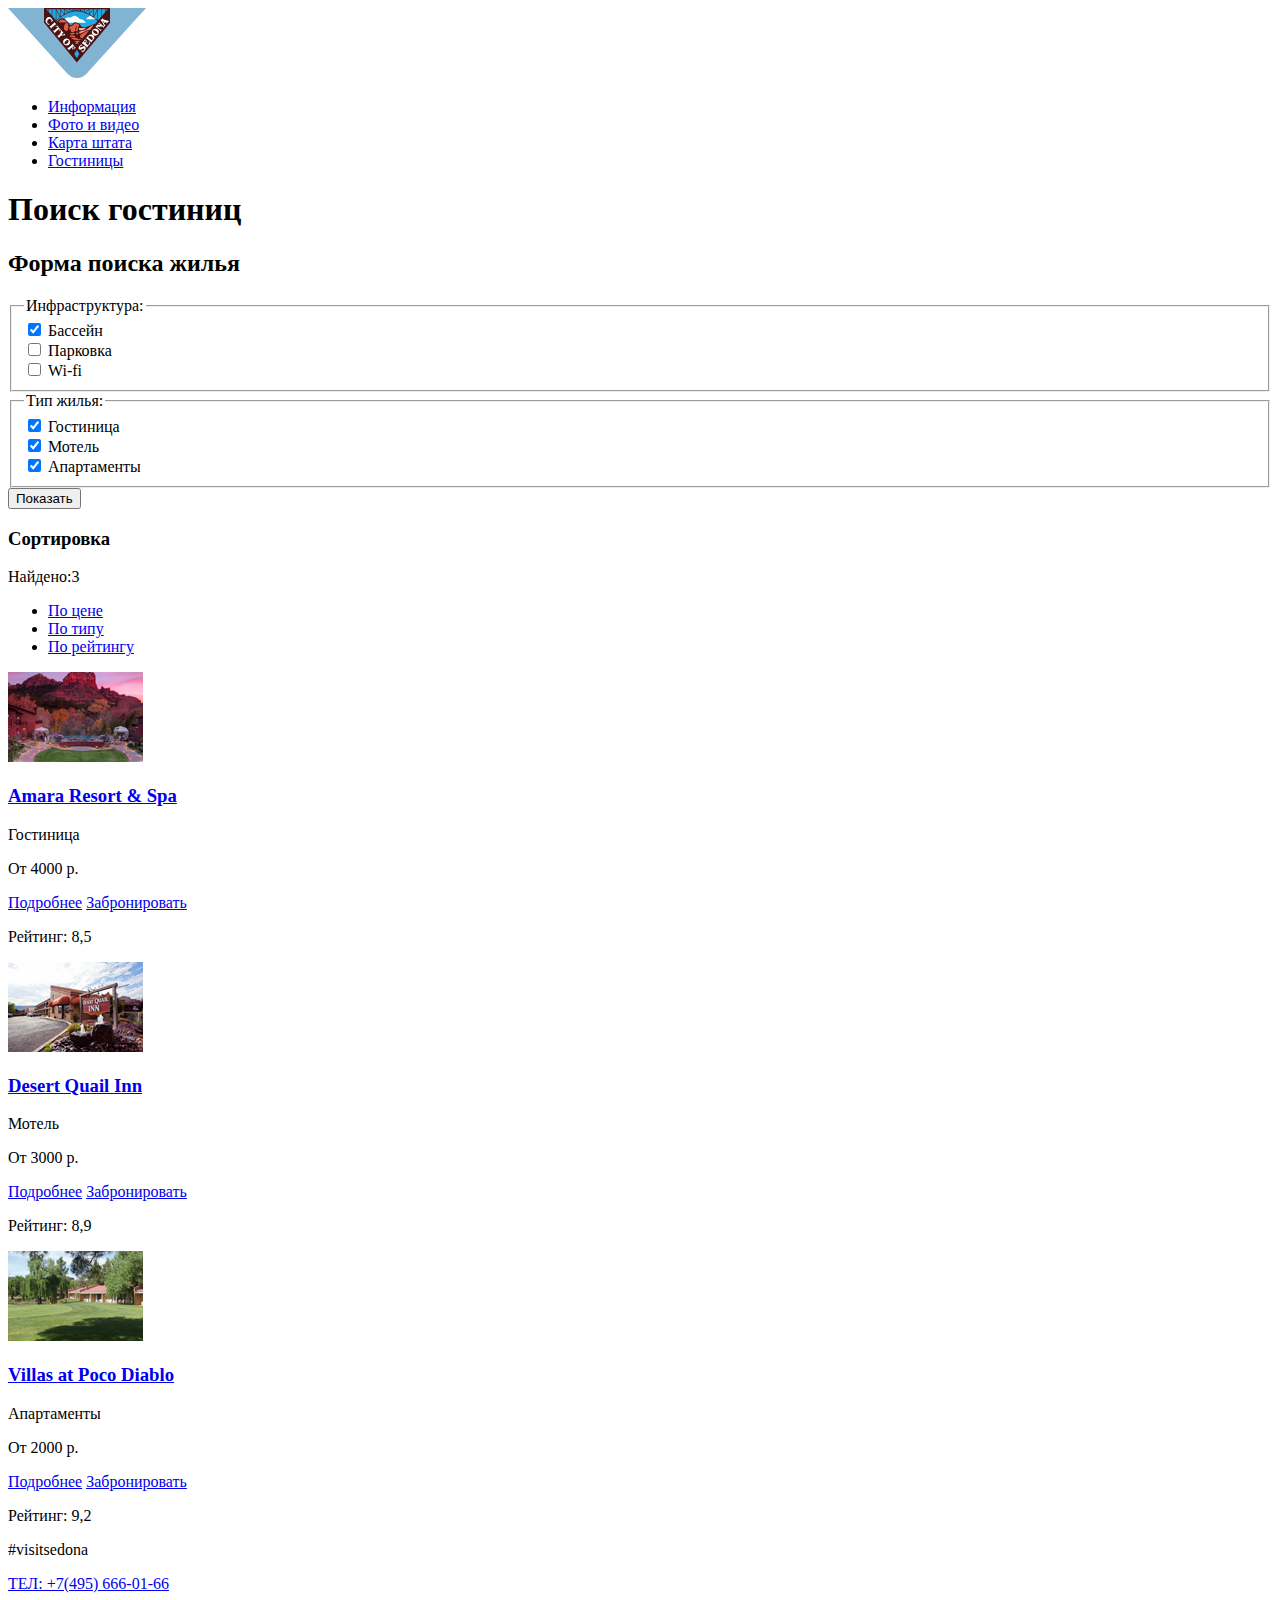
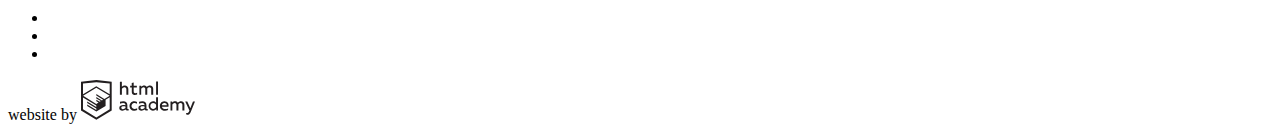
==== hotels.html @ 6e6410cf "Разметил меин" ====
<!DOCTYPE html>
<html lang="en">

<head>
	<meta charset="UTF-8">
	<meta name="viewport" content="width=device-width, initial-scale=1.0">
	<title>Гостиницы в Седоне</title>
</head>

<body>
	<header class="header">
		<a href="index.html" class="main-logo">
			<img src="img/logo_of_sedona.svg" width="138" height="70" alt="logo of sedona">
		</a>
		<nav class="nav">
			<ul class="nav_menu">
				<li class="menu_item">
					<a href="#">Информация</a>
				</li>
				<li class="menu_item">
					<a href="#">Фото и видео</a>
				</li>
				<li class="menu_item">
					<a href="#">Карта штата</a>
				</li>
				<li class="menu_item">
					<a href="hotels.html">Гостиницы</a>
				</li>
			</ul>
		</nav>
	</header>

	<main class="main_hotels">
		<section class="house_selection">
			<h1 class="visually-hidden">Поиск гостиниц</h1>
			<form class="housing_parameters" action="https://echo.htmlacademy.ru/" method="GET">
				<h2 class="visually-hidden">Форма поиска жилья</h2>
				<div class="infrastructure_selector">
					<fieldset>
						<legend>Инфраструктура:</legend>
						<label>
							<input type="checkbox" name="pool" checked>
							Бассейн
						</label><br>
						<label>
							<input type="checkbox" name="parking">
							Парковка
						</label><br>
						<label>
							<input type="checkbox" name="wi-fi">
							Wi-fi
						</label>
					</fieldset>
				</div>
				<div class="type_of_house">
					<fieldset>
						<legend>Тип жилья:</legend>
						<label>
							<input type="checkbox" name="hotel" checked>
							Гостиница
						</label><br>
						<label>
							<input type="checkbox" name="motel" checked>
							Мотель
						</label><br>
						<label>
							<input type="checkbox" name="apartments" checked>
							Апартаменты
						</label>
					</fieldset>
				</div>
				<div class="range_selector">
					<!--заглушка под рейндж-->
				</div>
				<button class="show" type="submit">
					Показать
				</button>
			</form>
		</section>
		<section class="sorting_results">
			<div class="sorting_container">
				<div class="results">
					<h3>Сортировка</h3>
					<p class="found">Найдено:3</p>
					<ul class="filters_list">
						<li class="filters_item">
							<a href="#">
								По цене
							</a>
						</li>
						<li class="filters_item">
							<a href="#">
								По типу
							</a>
						</li>
						<li class="filters_item">
							<a href="#">
								По рейтингу
							</a>
						</li>
					</ul>
				</div>
			</div>
		</section>
		<section class="amara">
			<img class="amara_preview" src="img/amara.jpg" width="135" height="90" alt="Фотография гостиницы Amara">
			<a href="#">
				<h3>Amara Resort & Spa</h3>
			</a>
			<p>Гостиница</p>
			<p>От 4000 р.</p>
			<a class="amara_details" href="#">Подробнее</a>
			<a class="amara_reservation" href="#">Забронировать</a>
			<p>Рейтинг: 8,5</p>
		</section>
		<section class="Quail_Inn">
			<img class="Quail_Inn_preview" src="img/quail_inn.jpg" width="135" height="90"
				alt="Фотография мотеля Quail Inn">
			<a href="#">
				<h3>Desert Quail Inn</h3>
			</a>
			<p>Мотель</p>
			<p>От 3000 р.</p>
			<a class="quail_inn_details" href="#">Подробнее</a>
			<a class="quail_inn_reservation" href="#">Забронировать</a>
			<p>Рейтинг: 8,9</p>
		</section>
		<section class="Villas_Diablo">
			<img class="Villas_Diablo_preview" src="img/Villas_at_Poco_Diablo.jpg" width="135" height="90"
				alt="Фотография апартаментов Villas at Poco Diablo">
			<a href="#">
				<h3>Villas at Poco Diablo</h3>
			</a>
			<p>Апартаменты</p>
			<p>От 2000 р.</p>
			<a class="villas_diablo_details" href="#">Подробнее</a>
			<a class="villas_diablo_reservation" href="#">Забронировать</a>
			<p>Рейтинг: 9,2</p>
		</section>
	</main>

	<footer class="main-footer">
		<div class="contacts">
			<p class="contacts_hashtag">#visitsedona</p>
			<a class="phone_number" href="tel:+7(495)666-01-66">ТЕЛ: +7(495) 666-01-66</a>
		</div>
		<ul class="social_list">
			<li class="social_item">
				<a href="https://twitter.com/"></a>
			</li>
			<li class="social_item">
				<a href="https://www.facebook.com/"></a>
			</li>
			<li class="social_item">
				<a href="https://www.youtube.com/"></a>
			</li>
		</ul>
		<div class="developer_contact">
			<span class="develop_by">website by</span>
			<a class="develop_logo" href="https://htmlacademy.ru/intensive/htmlcss">
				<img src="img/logo-htmlacademy.svg" width="115" height="41" alt="logo-htmlacademy">
			</a>
		</div>
	</footer>
</body>

</html>
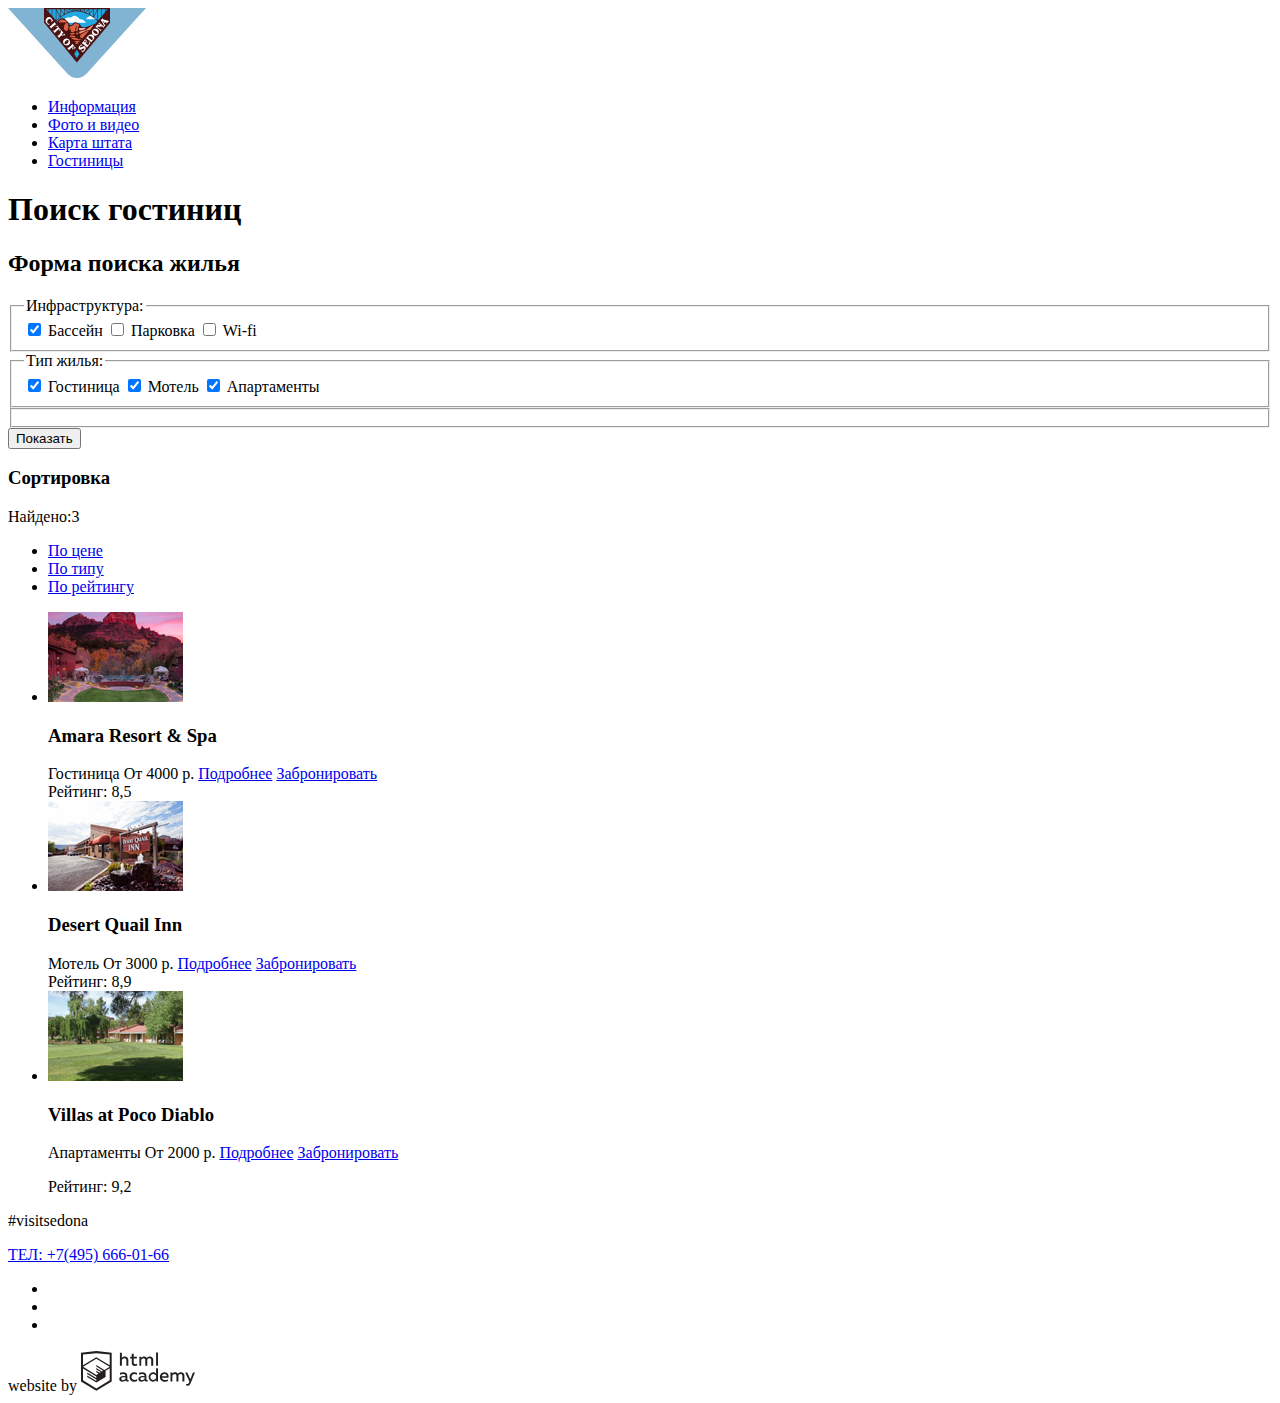
==== commit 07c3dbf7: "внес изменения в соответствии с правками, разметил форму на осовной, переделал структуру hotels" ====
--- a/hotels.html
+++ b/hotels.html
@@ -13,129 +13,141 @@
 			<img src="img/logo_of_sedona.svg" width="138" height="70" alt="logo of sedona">
 		</a>
 		<nav class="nav">
-			<ul class="nav_menu">
-				<li class="menu_item">
+			<ul class="nav-menu">
+				<li class="menu-item">
 					<a href="#">Информация</a>
 				</li>
-				<li class="menu_item">
+				<li class="menu-item">
 					<a href="#">Фото и видео</a>
 				</li>
-				<li class="menu_item">
+				<li class="menu-item">
 					<a href="#">Карта штата</a>
 				</li>
-				<li class="menu_item">
+				<li class="menu-item">
 					<a href="hotels.html">Гостиницы</a>
 				</li>
 			</ul>
 		</nav>
 	</header>
 
-	<main class="main_hotels">
-		<section class="house_selection">
+	<main class="main-hotels">
+		<section class="filters">
 			<h1 class="visually-hidden">Поиск гостиниц</h1>
-			<form class="housing_parameters" action="https://echo.htmlacademy.ru/" method="GET">
+			<form class="filters-form" action="https://echo.htmlacademy.ru/" method="GET">
 				<h2 class="visually-hidden">Форма поиска жилья</h2>
-				<div class="infrastructure_selector">
-					<fieldset>
-						<legend>Инфраструктура:</legend>
-						<label>
-							<input type="checkbox" name="pool" checked>
-							Бассейн
-						</label><br>
-						<label>
-							<input type="checkbox" name="parking">
-							Парковка
-						</label><br>
-						<label>
-							<input type="checkbox" name="wi-fi">
-							Wi-fi
-						</label>
-					</fieldset>
-				</div>
-				<div class="type_of_house">
-					<fieldset>
-						<legend>Тип жилья:</legend>
-						<label>
-							<input type="checkbox" name="hotel" checked>
-							Гостиница
-						</label><br>
-						<label>
-							<input type="checkbox" name="motel" checked>
-							Мотель
-						</label><br>
-						<label>
-							<input type="checkbox" name="apartments" checked>
-							Апартаменты
-						</label>
-					</fieldset>
-				</div>
-				<div class="range_selector">
-					<!--заглушка под рейндж-->
-				</div>
-				<button class="show" type="submit">
+				<fieldset class="filters-group">
+					<legend>Инфраструктура:</legend>
+					<label>
+						<input type="checkbox" name="pool" checked>
+						Бассейн
+					</label>
+					<label>
+						<input type="checkbox" name="parking">
+						Парковка
+					</label>
+					<label>
+						<input type="checkbox" name="wi-fi">
+						Wi-fi
+					</label>
+				</fieldset>
+				<fieldset class="filters-group">
+					<legend>Тип жилья:</legend>
+					<label>
+						<input type="checkbox" name="hotel" checked>
+						Гостиница
+					</label>
+					<label>
+						<input type="checkbox" name="motel" checked>
+						Мотель
+					</label>
+					<label>
+						<input type="checkbox" name="apartments" checked>
+						Апартаменты
+					</label>
+				</fieldset>
+				<fieldset class="filters-group">
+					<!--заглушка-->
+				</fieldset>
+				<button class="filters-button" type="submit">
 					Показать
 				</button>
 			</form>
 		</section>
-		<section class="sorting_results">
-			<div class="sorting_container">
-				<div class="results">
-					<h3>Сортировка</h3>
-					<p class="found">Найдено:3</p>
-					<ul class="filters_list">
-						<li class="filters_item">
-							<a href="#">
-								По цене
-							</a>
-						</li>
-						<li class="filters_item">
-							<a href="#">
-								По типу
-							</a>
-						</li>
-						<li class="filters_item">
-							<a href="#">
-								По рейтингу
-							</a>
-						</li>
-					</ul>
-				</div>
+		<section class="sort">
+			<div class="sort-container">
+				<h3 class="sort-title">Сортировка</h3>
+				<span class="sort-text">Найдено:3</span>
+				<ul class="sort-list">
+					<li class="sort-item">
+						<a href="#">
+							По цене
+						</a>
+					</li>
+					<li class="sort-item">
+						<a href="#">
+							По типу
+						</a>
+					</li>
+					<li class="sort-item">
+						<a href="#">
+							По рейтингу
+						</a>
+					</li>
+				</ul>
 			</div>
 		</section>
-		<section class="amara">
-			<img class="amara_preview" src="img/amara.jpg" width="135" height="90" alt="Фотография гостиницы Amara">
-			<a href="#">
-				<h3>Amara Resort & Spa</h3>
-			</a>
-			<p>Гостиница</p>
-			<p>От 4000 р.</p>
-			<a class="amara_details" href="#">Подробнее</a>
-			<a class="amara_reservation" href="#">Забронировать</a>
-			<p>Рейтинг: 8,5</p>
-		</section>
-		<section class="Quail_Inn">
-			<img class="Quail_Inn_preview" src="img/quail_inn.jpg" width="135" height="90"
-				alt="Фотография мотеля Quail Inn">
-			<a href="#">
-				<h3>Desert Quail Inn</h3>
-			</a>
-			<p>Мотель</p>
-			<p>От 3000 р.</p>
-			<a class="quail_inn_details" href="#">Подробнее</a>
-			<a class="quail_inn_reservation" href="#">Забронировать</a>
-			<p>Рейтинг: 8,9</p>
-		</section>
-		<section class="Villas_Diablo">
-			<img class="Villas_Diablo_preview" src="img/Villas_at_Poco_Diablo.jpg" width="135" height="90"
-				alt="Фотография апартаментов Villas at Poco Diablo">
-			<a href="#">
-				<h3>Villas at Poco Diablo</h3>
-			</a>
-			<p>Апартаменты</p>
-			<p>От 2000 р.</p>
-			<a class="villas_diablo_details" href="#">Подробнее</a>
-			<a class="villas_diablo_reservation" href="#">Забронировать</a>
-			<p>Рейтинг: 9,2</p>
+		<section class="results">
+			<ul class="results-list">
+				<li class="results-item">
+					<div class="item-picture">
+						<img class="amara_preview" src="img/amara.jpg" width="135" height="90"
+							alt="Фотография гостиницы Amara">
+					</div>
+					<div class="item-description">
+						<h3><a href="#"></a>Amara Resort & Spa</a></h3>
+						<span>Гостиница</span>
+						<span>От 4000 р.</span>
+						<a class="details" href="#">Подробнее</a>
+						<a class="reservation" href="#">Забронировать</a>
+					</div>
+					<div class="item-rating">
+						<span>Рейтинг: 8,5</span>
+					</div>
+				</li>
+
+				<li class="results-item">
+					<div class="item-picture">
+						<img class="Quail_Inn_preview" src="img/quail_inn.jpg" width="135" height="90"
+							alt="Фотография мотеля Quail Inn">
+					</div>
+					<div class="item-description">
+						<h3><a href="#"></a>Desert Quail Inn</a></h3>
+						<span>Мотель</span>
+						<span>От 3000 р.</span>
+						<a class="details" href="#">Подробнее</a>
+						<a class="reservation" href="#">Забронировать</a>
+					</div>
+					<div class="item-rating">
+						<span>Рейтинг: 8,9</span>
+					</div>
+				</li>
+				<li class="results-item">
+					<div class="item-picture">
+						<img class="Villas_Diablo_preview" src="img/Villas_at_Poco_Diablo.jpg" width="135" height="90"
+							alt="Фотография апартаментов Villas at Poco Diablo">
+					</div>
+					<div class="item-description">
+						<h3><a href="#"></a>Villas at Poco Diablo</a></h3>
+						<span>Апартаменты</span>
+						<span>От 2000 р.</span>
+						<a class="villas_diablo_details" href="#">Подробнее</a>
+						<a class="villas_diablo_reservation" href="#">Забронировать</a>
+					</div>
+					<div class="item-rating">
+						<p>Рейтинг: 9,2</p>
+					</div>
+				</li>
+			</ul>
 		</section>
 	</main>
 
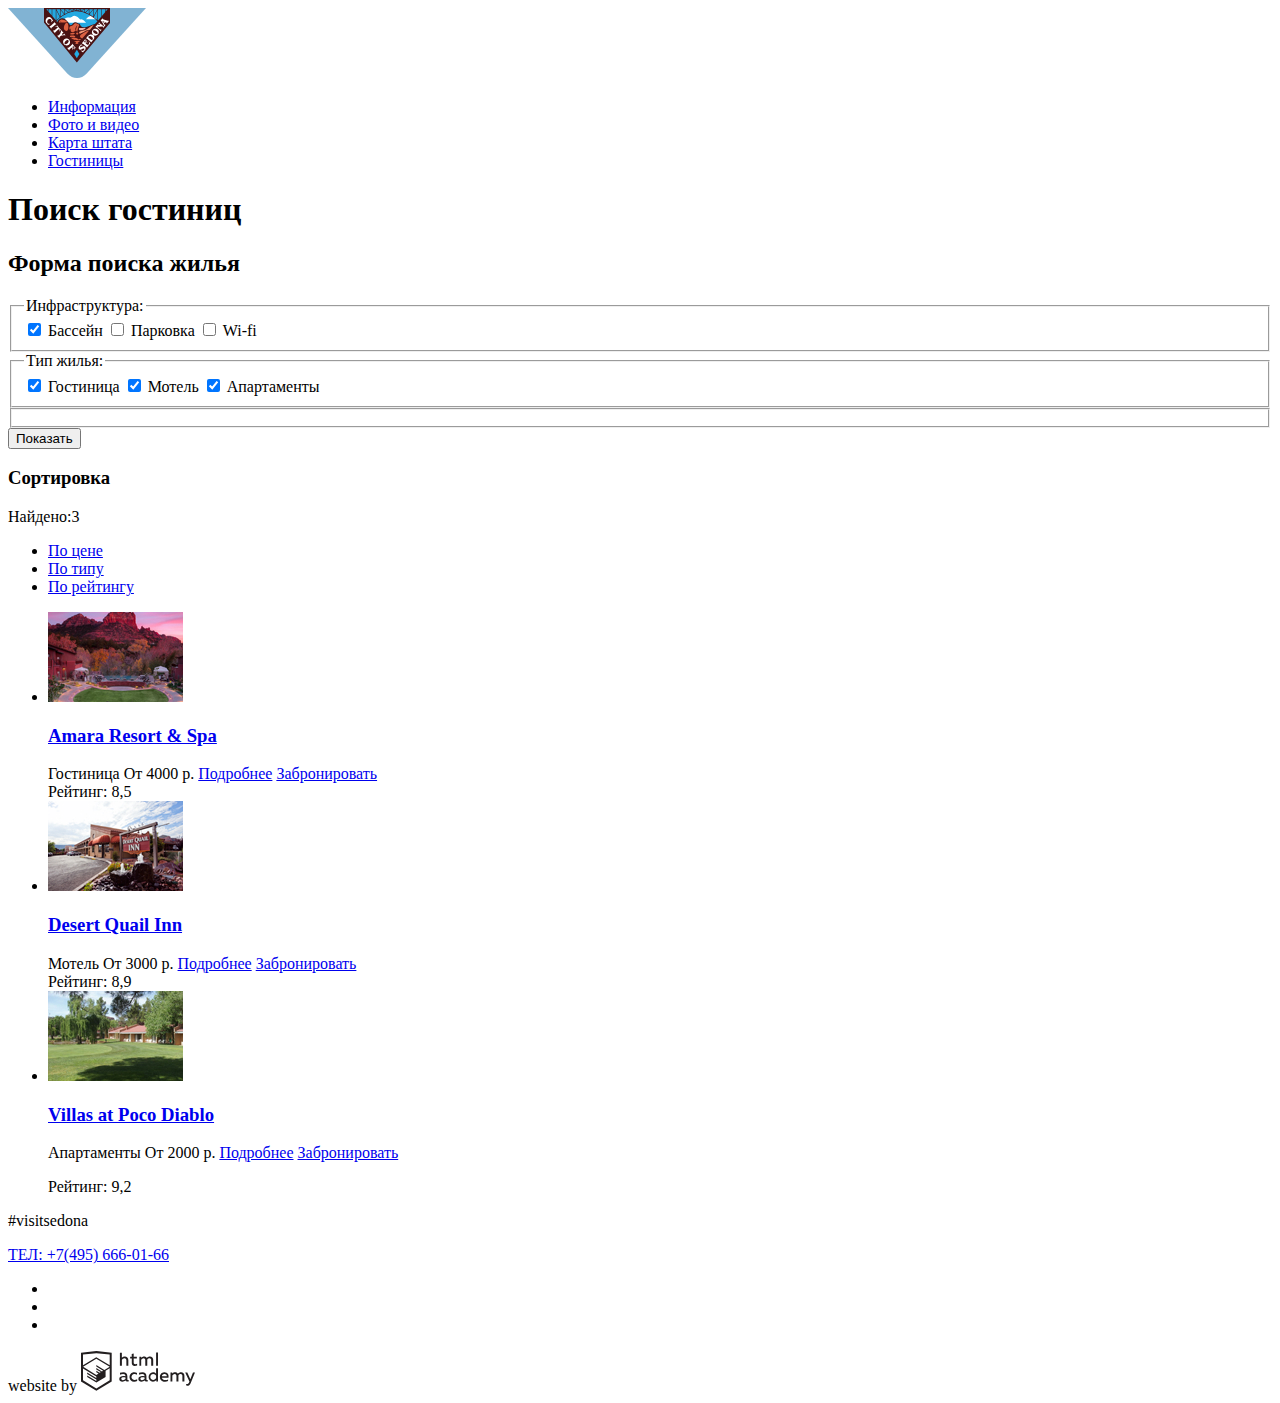
==== commit 20c8374e: "Подключил локальные шрифты, реорганизовал список переменных, поправил разметку основной страницы, ра" ====
--- a/hotels.html
+++ b/hotels.html
@@ -104,7 +104,7 @@
 							alt="Фотография гостиницы Amara">
 					</div>
 					<div class="item-description">
-						<h3><a href="#"></a>Amara Resort & Spa</a></h3>
+						<h3><a href="#">Amara Resort & Spa</a></h3>
 						<span>Гостиница</span>
 						<span>От 4000 р.</span>
 						<a class="details" href="#">Подробнее</a>
@@ -121,7 +121,7 @@
 							alt="Фотография мотеля Quail Inn">
 					</div>
 					<div class="item-description">
-						<h3><a href="#"></a>Desert Quail Inn</a></h3>
+						<h3><a href="#">Desert Quail Inn</a></h3>
 						<span>Мотель</span>
 						<span>От 3000 р.</span>
 						<a class="details" href="#">Подробнее</a>
@@ -137,7 +137,7 @@
 							alt="Фотография апартаментов Villas at Poco Diablo">
 					</div>
 					<div class="item-description">
-						<h3><a href="#"></a>Villas at Poco Diablo</a></h3>
+						<h3><a href="#">Villas at Poco Diablo</a></h3>
 						<span>Апартаменты</span>
 						<span>От 2000 р.</span>
 						<a class="villas_diablo_details" href="#">Подробнее</a>
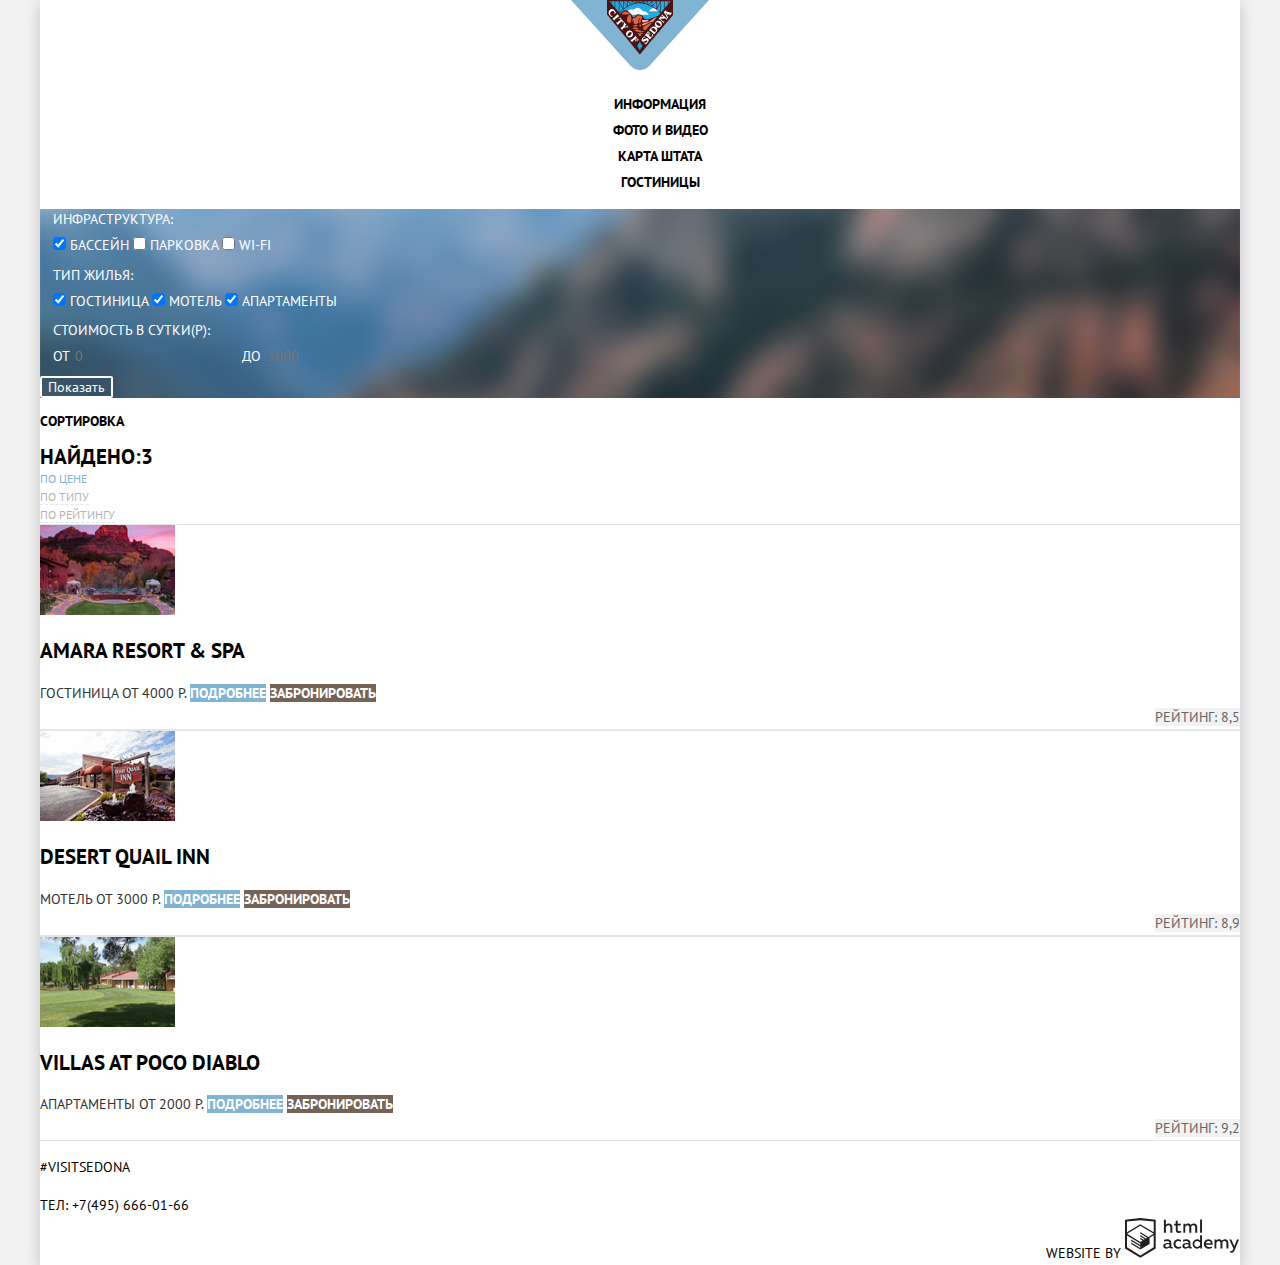
==== commit 9a7b132f: "Внес правки в соответствии с замечаниями, завершил базовую стилизацию страниц" ====
--- a/hotels.html
+++ b/hotels.html
@@ -1,179 +1,201 @@
 <!DOCTYPE html>
-<html lang="en">
+<html lang="ru">
 
 <head>
-	<meta charset="UTF-8">
-	<meta name="viewport" content="width=device-width, initial-scale=1.0">
-	<title>Гостиницы в Седоне</title>
+  <meta charset="UTF-8">
+  <meta name="viewport" content="width=device-width, initial-scale=1.0">
+  <title>Гостиницы в Седоне</title>
+  <link href="https://fonts.googleapis.com/css2?family=PT+Sans:wght@400;700&display=swap" rel="stylesheet">
+  <link href="css/normalize.css" rel="stylesheet">
+  <link href="css/style.css" rel="stylesheet">
 </head>
 
 <body>
-	<header class="header">
-		<a href="index.html" class="main-logo">
-			<img src="img/logo_of_sedona.svg" width="138" height="70" alt="logo of sedona">
-		</a>
-		<nav class="nav">
-			<ul class="nav-menu">
-				<li class="menu-item">
-					<a href="#">Информация</a>
-				</li>
-				<li class="menu-item">
-					<a href="#">Фото и видео</a>
-				</li>
-				<li class="menu-item">
-					<a href="#">Карта штата</a>
-				</li>
-				<li class="menu-item">
-					<a href="hotels.html">Гостиницы</a>
-				</li>
-			</ul>
-		</nav>
-	</header>
-
-	<main class="main-hotels">
-		<section class="filters">
-			<h1 class="visually-hidden">Поиск гостиниц</h1>
-			<form class="filters-form" action="https://echo.htmlacademy.ru/" method="GET">
-				<h2 class="visually-hidden">Форма поиска жилья</h2>
-				<fieldset class="filters-group">
-					<legend>Инфраструктура:</legend>
-					<label>
-						<input type="checkbox" name="pool" checked>
-						Бассейн
-					</label>
-					<label>
-						<input type="checkbox" name="parking">
-						Парковка
-					</label>
-					<label>
-						<input type="checkbox" name="wi-fi">
-						Wi-fi
-					</label>
-				</fieldset>
-				<fieldset class="filters-group">
-					<legend>Тип жилья:</legend>
-					<label>
-						<input type="checkbox" name="hotel" checked>
-						Гостиница
-					</label>
-					<label>
-						<input type="checkbox" name="motel" checked>
-						Мотель
-					</label>
-					<label>
-						<input type="checkbox" name="apartments" checked>
-						Апартаменты
-					</label>
-				</fieldset>
-				<fieldset class="filters-group">
-					<!--заглушка-->
-				</fieldset>
-				<button class="filters-button" type="submit">
-					Показать
-				</button>
-			</form>
-		</section>
-		<section class="sort">
-			<div class="sort-container">
-				<h3 class="sort-title">Сортировка</h3>
-				<span class="sort-text">Найдено:3</span>
-				<ul class="sort-list">
-					<li class="sort-item">
-						<a href="#">
-							По цене
-						</a>
-					</li>
-					<li class="sort-item">
-						<a href="#">
-							По типу
-						</a>
-					</li>
-					<li class="sort-item">
-						<a href="#">
-							По рейтингу
-						</a>
-					</li>
-				</ul>
-			</div>
-		</section>
-		<section class="results">
-			<ul class="results-list">
-				<li class="results-item">
-					<div class="item-picture">
-						<img class="amara_preview" src="img/amara.jpg" width="135" height="90"
-							alt="Фотография гостиницы Amara">
-					</div>
-					<div class="item-description">
-						<h3><a href="#">Amara Resort & Spa</a></h3>
-						<span>Гостиница</span>
-						<span>От 4000 р.</span>
-						<a class="details" href="#">Подробнее</a>
-						<a class="reservation" href="#">Забронировать</a>
-					</div>
-					<div class="item-rating">
-						<span>Рейтинг: 8,5</span>
-					</div>
-				</li>
-
-				<li class="results-item">
-					<div class="item-picture">
-						<img class="Quail_Inn_preview" src="img/quail_inn.jpg" width="135" height="90"
-							alt="Фотография мотеля Quail Inn">
-					</div>
-					<div class="item-description">
-						<h3><a href="#">Desert Quail Inn</a></h3>
-						<span>Мотель</span>
-						<span>От 3000 р.</span>
-						<a class="details" href="#">Подробнее</a>
-						<a class="reservation" href="#">Забронировать</a>
-					</div>
-					<div class="item-rating">
-						<span>Рейтинг: 8,9</span>
-					</div>
-				</li>
-				<li class="results-item">
-					<div class="item-picture">
-						<img class="Villas_Diablo_preview" src="img/Villas_at_Poco_Diablo.jpg" width="135" height="90"
-							alt="Фотография апартаментов Villas at Poco Diablo">
-					</div>
-					<div class="item-description">
-						<h3><a href="#">Villas at Poco Diablo</a></h3>
-						<span>Апартаменты</span>
-						<span>От 2000 р.</span>
-						<a class="villas_diablo_details" href="#">Подробнее</a>
-						<a class="villas_diablo_reservation" href="#">Забронировать</a>
-					</div>
-					<div class="item-rating">
-						<p>Рейтинг: 9,2</p>
-					</div>
-				</li>
-			</ul>
-		</section>
-	</main>
-
-	<footer class="main-footer">
-		<div class="contacts">
-			<p class="contacts_hashtag">#visitsedona</p>
-			<a class="phone_number" href="tel:+7(495)666-01-66">ТЕЛ: +7(495) 666-01-66</a>
-		</div>
-		<ul class="social_list">
-			<li class="social_item">
-				<a href="https://twitter.com/"></a>
-			</li>
-			<li class="social_item">
-				<a href="https://www.facebook.com/"></a>
-			</li>
-			<li class="social_item">
-				<a href="https://www.youtube.com/"></a>
-			</li>
-		</ul>
-		<div class="developer_contact">
-			<span class="develop_by">website by</span>
-			<a class="develop_logo" href="https://htmlacademy.ru/intensive/htmlcss">
-				<img src="img/logo-htmlacademy.svg" width="115" height="41" alt="logo-htmlacademy">
-			</a>
-		</div>
-	</footer>
+  <header class="header">
+    <div class="header-inner">
+      <a href="index.html" class="main-logo">
+        <img src="img/logo_of_sedona.svg" width="138" height="70" alt="Логотип города Седона">
+      </a>
+    </div>
+    <nav class="nav">
+      <ul class="nav-menu">
+        <li class="menu-item">
+          <a href="index.html #information">Информация</a>
+        </li>
+        <li class="menu-item">
+          <a href="#">Фото и видео</a>
+        </li>
+        <li class="menu-item">
+          <a href="index.html #local-map">Карта штата</a>
+        </li>
+        <li class="menu-item">
+          <a href="hotels.html">Гостиницы</a>
+        </li>
+      </ul>
+    </nav>
+  </header>
+
+  <main class="main-hotels">
+    <section class="filter">
+      <h1 class="visually-hidden">Поиск гостиниц</h1>
+      <form class="filter-form" action="https://echo.htmlacademy.ru/" method="GET">
+        <h2 class="visually-hidden">Форма поиска жилья</h2>
+        <fieldset class="filter-group">
+          <legend class="filter-heading">Инфраструктура:</legend>
+          <label>
+            <input class="filter-input" type="checkbox" name="pool" checked>
+            Бассейн
+          </label>
+          <label>
+            <input class="filter-input" type="checkbox" name="parking">
+            Парковка
+          </label>
+          <label>
+            <input class="filter-input" type="checkbox" name="wi-fi">
+            Wi-fi
+          </label>
+        </fieldset>
+        <fieldset class="filter-group">
+          <legend cass="filter-heading">Тип жилья:</legend>
+          <label>
+            <input class="filter-input" type="checkbox" name="hotel" checked>
+            Гостиница
+          </label>
+          <label>
+            <input class="filter-input" type="checkbox" name="motel" checked>
+            Мотель
+          </label>
+          <label>
+            <input class="filter-input" type="checkbox" name="apartments" checked>
+            Апартаменты
+          </label>
+        </fieldset>
+        <fieldset class="filter-group">
+          <legend class="filter-heading">Стоимость в сутки(р):</legend>
+          <label>От
+            <input class="filter-input" type="text" name="min-price" placeholder="0">
+          </label>
+          <label>До
+            <input class="filter-input" type="text" name="max-price" placeholder="3000">
+          </label>
+          <div class="range-selector">
+            <!--Заглушка под рейндж-->
+          </div>
+        </fieldset>
+        <button class="filter-button" type="submit">
+          Показать
+        </button>
+      </form>
+    </section>
+    <section class="sort">
+      <div class="sort-container">
+        <h3 class="sort-title">Сортировка</h3>
+        <span class="sort-text">Найдено:3</span>
+        <ul class="sort-list">
+          <li class="sort-item-active">
+            <a href="#">
+              По цене
+            </a>
+          </li>
+          <li class="sort-item">
+            <a href="#">
+              По типу
+            </a>
+          </li>
+          <li class="sort-item">
+            <a href="#">
+              По рейтингу
+            </a>
+          </li>
+        </ul>
+      </div>
+      <ul class="sort-link">
+        <li class="sort-pointer">
+          <a href="#"></a>
+        </li>
+        <li class="sort-pointer">
+          <a href="#"></a>
+        </li>
+      </ul>
+      </ul>
+    </section>
+    <section class="results">
+      <ul class="results-list">
+        <li class="results-item">
+          <div class="item-picture">
+            <img class="amara_preview" src="img/amara.jpg" width="135" height="90" alt="Фотография гостиницы Amara">
+          </div>
+          <div class="item-description">
+            <h3 class="item-title"><a href="#">Amara Resort & Spa</a></h3>
+            <span class="item-type">Гостиница</span>
+            <span class="item-price">От 4000 р.</span>
+            <a class="details" href="#">Подробнее</a>
+            <a class="reservation" href="#">Забронировать</a>
+          </div>
+          <div class="item-rating">
+            <span class="subitem-rating">Рейтинг: 8,5</span>
+          </div>
+        </li>
+
+        <li class="results-item">
+          <div class="item-picture">
+            <img class="Quail_Inn_preview" src="img/quail_inn.jpg" width="135" height="90"
+              alt="Фотография мотеля Quail Inn">
+          </div>
+          <div class="item-description">
+            <h3 class="item-title"><a href="#">Desert Quail Inn</a></h3>
+            <span class="item-type">Мотель</span>
+            <span class="item-price">От 3000 р.</span>
+            <a class="details" href="#">Подробнее</a>
+            <a class="reservation" href="#">Забронировать</a>
+          </div>
+          <div class="item-rating">
+            <span class="subitem-rating">Рейтинг: 8,9</span>
+          </div>
+        </li>
+        <li class="results-item">
+          <div class="item-picture">
+            <img class="Villas_Diablo_preview" src="img/Villas_at_Poco_Diablo.jpg" width="135" height="90"
+              alt="Фотография апартаментов Villas at Poco Diablo">
+          </div>
+          <div class="item-description">
+            <h3 class="item-title"><a href="#">Villas at Poco Diablo</a></h3>
+            <span class="item-type">Апартаменты</span>
+            <span class="item-price">От 2000 р.</span>
+            <a class="details" href="#">Подробнее</a>
+            <a class="reservation" href="#">Забронировать</a>
+          </div>
+          <div class="item-rating">
+            <span class="subitem-rating">Рейтинг: 9,2</span>
+          </div>
+        </li>
+      </ul>
+    </section>
+  </main>
+
+  <footer class="main-footer">
+    <div class="contacts">
+      <p class="contacts_hashtag">#visitsedona</p>
+      <a class="phone-number" href="tel:+7(495)666-01-66">ТЕЛ: +7(495) 666-01-66</a>
+    </div>
+    <ul class="social-list">
+      <li class="social-item">
+        <a href="https://twitter.com/"></a>
+      </li>
+      <li class="social-item">
+        <a href="https://www.facebook.com/"></a>
+      </li>
+      <li class="social-item">
+        <a href="https://www.youtube.com/"></a>
+      </li>
+    </ul>
+    <div class="developer-contact">
+      <span class="develop-by">website by</span>
+      <a class="develop-logo" href="https://htmlacademy.ru/intensive/htmlcss">
+        <img src="img/logo-htmlacademy.svg" width="115" height="41" alt="logo-htmlacademy">
+      </a>
+    </div>
+  </footer>
 </body>
 
-</html>+</html>
--- a/css/style.css
+++ b/css/style.css
@@ -0,0 +1,511 @@
+/* Variables */
+
+:root {
+  /* Basic colors */
+
+  --basic-white-100: #FFFFFF;
+  --basic-white-150: #F2F2F2;
+
+  --basic-black-100: #000000;
+  --basic-black-200: #333333;
+
+  --basic-blue-100: #81B3D2;
+  --basic-blue-150: #669EC0;
+  --basic-blue-200: #5496BD;
+
+  --basic-brown-100: #766357;
+  --basic-brown-150: #604E43;
+  --basic-brown-200: #503E33;
+
+  --basic-grey-100: #EEEEEE;
+  --basic-grey-125: #E5E5E5;
+  --basic-grey-150: #EBEBEB;
+  --basic-grey-200: #A9A9A9;
+  --basic-grey-250: #CACACA;
+  --basic-grey-300: #BDBBBC;
+  --basic-grey-400: #6A6A6A;
+  --basic-grey-500: #666666;
+
+  /* Translucent colors */
+
+  --basic-black-02: rgba(0, 1, 1, 0.2);
+  --basic-black-015: rgba(0, 1, 1, 0.15);
+  --basic-white-03: rgba(255, 255, 255, 0.3);
+  --basic-white-09: rgba(255, 255, 255, 0.9);
+
+}
+
+/* Global */
+
+html {
+  background-color: var(--basic-white-150);
+  margin: 0;
+  padding: 0;
+}
+
+body {
+  font-family: "PT Sans", "Arial", sans-serif;
+  font-size: 14px;
+  line-height: 24px;
+  font-weight: 400;
+  text-transform: uppercase;
+  background-color: var(--basic-white-100);
+  max-width: 1200px;
+  margin: auto;
+  padding: 0;
+  box-shadow: 0px 5px 15px 0px var(--basic-black-02);
+}
+
+a {
+  text-decoration: none;
+}
+
+.visually-hidden {
+  position: absolute;
+
+  width: 1px;
+  height: 1px;
+  margin: -1px;
+  border: 0;
+  padding: 0;
+
+  white-space: nowrap;
+
+  clip-path: inset(100%);
+  clip: rect(0 0 0 0);
+  overflow: hidden;
+}
+
+/* ====Header==== */
+
+/*Main navigation*/
+
+
+.header-inner {
+  text-align: center;
+}
+
+.main-nav {
+  line-height: 26px;
+  font-weight: bold;
+}
+
+.main-nav-menu,
+.main-nav-menu a {
+  list-style: none;
+  color: var(--basic-black-100);
+}
+
+.main-menu-item {
+  text-align: center;
+}
+
+.main-menu-item a:hover {
+  color: var(--basic-blue-100);
+}
+
+.main-menu-item a:active {
+  color: var(--basic-black-100);
+  opacity: 0.3;
+}
+
+/*???
+.main-menu-item a:not(href) {
+  color: var(--basic-brown-100);
+}
+*/
+
+/* ====Main==== */
+
+
+.intro {
+  background-image: url("../img/main_background.jpg");
+  background-repeat: no-repeat;
+  background-position: center;
+  background-color: var(--basic-black-100);
+  text-align: center;
+}
+
+
+.intro-description {
+  font-size: 21px;
+  line-height: 26px;
+  font-weight: bold;
+  white-space: pre-wrap;
+}
+
+
+.features-list {
+  background-color: var(--basic-grey-100);
+  line-height: 21px;
+  list-style: none;
+  padding: 0;
+  margin: 0;
+}
+
+.features-title {
+  padding: 0;
+  margin: 0;
+}
+
+.features-item-special,
+.features-special-item {
+  color: var(--basic-white-100);
+  background-color: var(--basic-blue-100);
+}
+
+.features-item {
+  text-align: center;
+}
+
+.facts {
+  background-color: var(--basic-white-100);
+  line-height: 21px;
+  list-style: none;
+  padding: 0;
+  margin: 0;
+}
+
+.facts-title {
+  color: var(--basic-black-100);
+  text-align: center;
+}
+
+.facts-description {
+  color: var(--basic-black-200);
+  text-align: center;
+  margin: 0;
+}
+
+/* ====Map section==== */
+
+.search-hotels {
+  text-align: center;
+}
+
+.search-invitation {
+  font-size: 30px;
+  line-height: 24px;
+  font-weight: bold;
+  text-align: center;
+}
+
+.search-offer {
+  text-align: center;
+}
+
+.search-link {
+  text-decoration: none;
+  color: var(--basic-white-100);
+  background-color: var(--basic-brown-100);
+  font-size: 21px;
+  line-height: 26px;
+  font-weight: 700;
+
+}
+
+.search-link:hover {
+  background-color: var(--basic-brown-150);
+}
+
+.search-link:active {
+  background-color: var(--basic-brown-200);
+  color: var(--basic-white-03);
+}
+
+.form {
+  font-weight: 700;
+  line-height: 26px;
+  /*
+  box-shadow: 0px 7px 15px var(--basic-black-015);
+  */
+}
+
+.form-input {
+  background-color: var(--basic-white-150);
+  border-style: none;
+}
+
+.form-input:hover {
+  background-color: var(--basic-grey-150);
+}
+
+.form-input:focus {
+  background-color: var(--basic-white-100);
+  border: 2px solid var(--basic-grey-125);
+}
+
+.form-button {
+  background-color: var(--basic-grey-200);
+  border-style: none;
+}
+
+.form-button:hover {
+  background-color: var(--basic-black-100);
+}
+
+.form-button:active {
+  background-color: var(--basic-blue-100);
+}
+
+.search-button {
+  border-style: none;
+  background-color: var(--basic-blue-100);
+  color: var(--basic-white-100);
+}
+
+.search-button:hover {
+  background-color: var(--basic-blue-150);
+}
+
+.search-button:active {
+  background-color: var(--basic-blue-200);
+  color: var(--basic-white-03);
+}
+
+.develop-logo:hover {
+  color: var(--basic-blue-100);
+}
+
+.interactive-map {
+  border-style: none;
+}
+
+
+/* ====Footer==== */
+
+.page-footer {
+  background-color: var(--basic-white-09);
+  font-weight: 700;
+  font-size: 21px;
+  line-height: 26px;
+}
+
+.phone-number {
+  color: var(--basic-black-100);
+}
+
+.social-list {
+  list-style: none;
+  margin: 0;
+  padding: 0;
+}
+
+.social-item {
+  background-color: var(--basic-blue-100);
+}
+
+.social-item:hover {
+  background-color: var(--basic-blue-150);
+}
+
+.social-item:active {
+  background-color: var(--basic-blue-200);
+  color: var(--basic-white-03);
+}
+
+.developer-contact {
+  text-align: right;
+}
+
+.develop-by {
+  font-weight: 400;
+  font-size: 14px;
+}
+
+
+/* =======Hotels page======= */
+
+/* ====Header-hotels==== */
+
+.header-inner {
+  text-align: center;
+}
+
+.nav {
+  line-height: 26px;
+  font-weight: bold;
+}
+
+.nav-menu,
+.nav-menu a {
+  list-style: none;
+  color: var(--basic-black-100);
+}
+
+.menu-item {
+  text-align: center;
+}
+
+.nav-menu a:hover {
+  color: var(--basic-blue-100);
+}
+
+.menu-item a:active {
+  color: var(--basic-black-100);
+  opacity: 0.3;
+}
+
+
+/* ====Main-hotels==== */
+
+/* ====Filter-section==== */
+
+.filter-form {
+  background-image: url('../img/main_backgrounds_hotels.jpg');
+  background-repeat: no-repeat;
+  background-position: center;
+  background-color: var(--basic-blue-100);
+  color: var(--basic-white-100);
+  margin: 0;
+  font-size: 14px;
+  line-height: 21px;
+}
+
+.filter-group {
+  border-style: none;
+}
+
+.filter-input {
+  background-color: transparent;
+  border-style: none;
+  color: var(--basic-white-100);
+}
+
+.filter-button {
+  background-color: transparent;
+  border: 2px solid var(--basic-white-100);
+  border-radius: 2px;
+  color: var(--basic-white-100);
+}
+
+.filter-button:hover {
+  background-color: var(--basic-white-100);
+  color: var(--basic-black-100);
+}
+
+/* ====Sort-section==== */
+
+.sort-container {
+  font-size: 12px;
+  line-height: 18px;
+}
+
+.sort-text {
+  font-weight: 700;
+  font-size: 21px;
+  line-height: 26px;
+}
+
+.sort-list {
+  list-style: none;
+  margin: 0;
+  padding: 0;
+}
+
+.sort-item-active a {
+  color: var(--basic-blue-100);
+}
+
+.sort-item a {
+  color: var(--basic-black-100);
+  opacity: 0.3;
+  border-bottom: 1px dashed var(--basic-blue-100);
+}
+
+.sort-item-active a:hover,
+.sort-item a:hover {
+  color: var(--basic-blue-100);
+  opacity: 1;
+}
+
+.sort-item-active a:active,
+.sort-item a:active {
+  color: var(--basic-black-100);
+  border-style: none;
+  opacity: 1;
+}
+
+.sort-link {
+  list-style: none;
+  margin: 0;
+  padding: 0;
+}
+
+
+
+/* ====Results-section==== */
+
+.results-list {
+  list-style: none;
+  margin: 0;
+  padding: 0;
+}
+
+.results-item {
+  border-top: 1px solid var(--basic-grey-125);
+  border-bottom: 1px solid var(--basic-grey-125);
+}
+
+.item-title a {
+  font-size: 21px;
+  line-height: 26px;
+  color: var(--basic-black-100);
+}
+
+.item-title a:hover {
+  color: var(--basic-blue-100);
+}
+
+.item-title a:active {
+  color: var(--basic-black-100);
+  opacity: 0.3;
+}
+
+.details {
+  background-color: var(--basic-blue-100);
+  color: var(--basic-white-100);
+  font-weight: 700;
+  line-height: 24px;
+}
+
+.details:hover {
+  background-color: var(--basic-blue-150);
+}
+
+.details:active {
+  background-color: var(--basic-blue-200);
+  color: var(--basic-white-03);
+}
+
+.reservation {
+  background-color: var(--basic-brown-100);
+  color: var(--basic-white-100);
+  font-weight: 700;
+  line-height: 24px;
+}
+
+.reservation:hover {
+  background-color: var(--basic-brown-150);
+}
+
+.reservation:active {
+  background-color: var(--basic-brown-200);
+  color: var(--basic-white-03);
+}
+
+.item-type,
+.item-price {
+  line-height: 21px;
+  color: var(--basic-black-200);
+}
+
+.item-rating {
+  text-align: right;
+}
+
+.subitem-rating {
+  background-color: var(--basic-white-150);
+  color: var(--basic-grey-500);
+  line-height: 21px;
+}
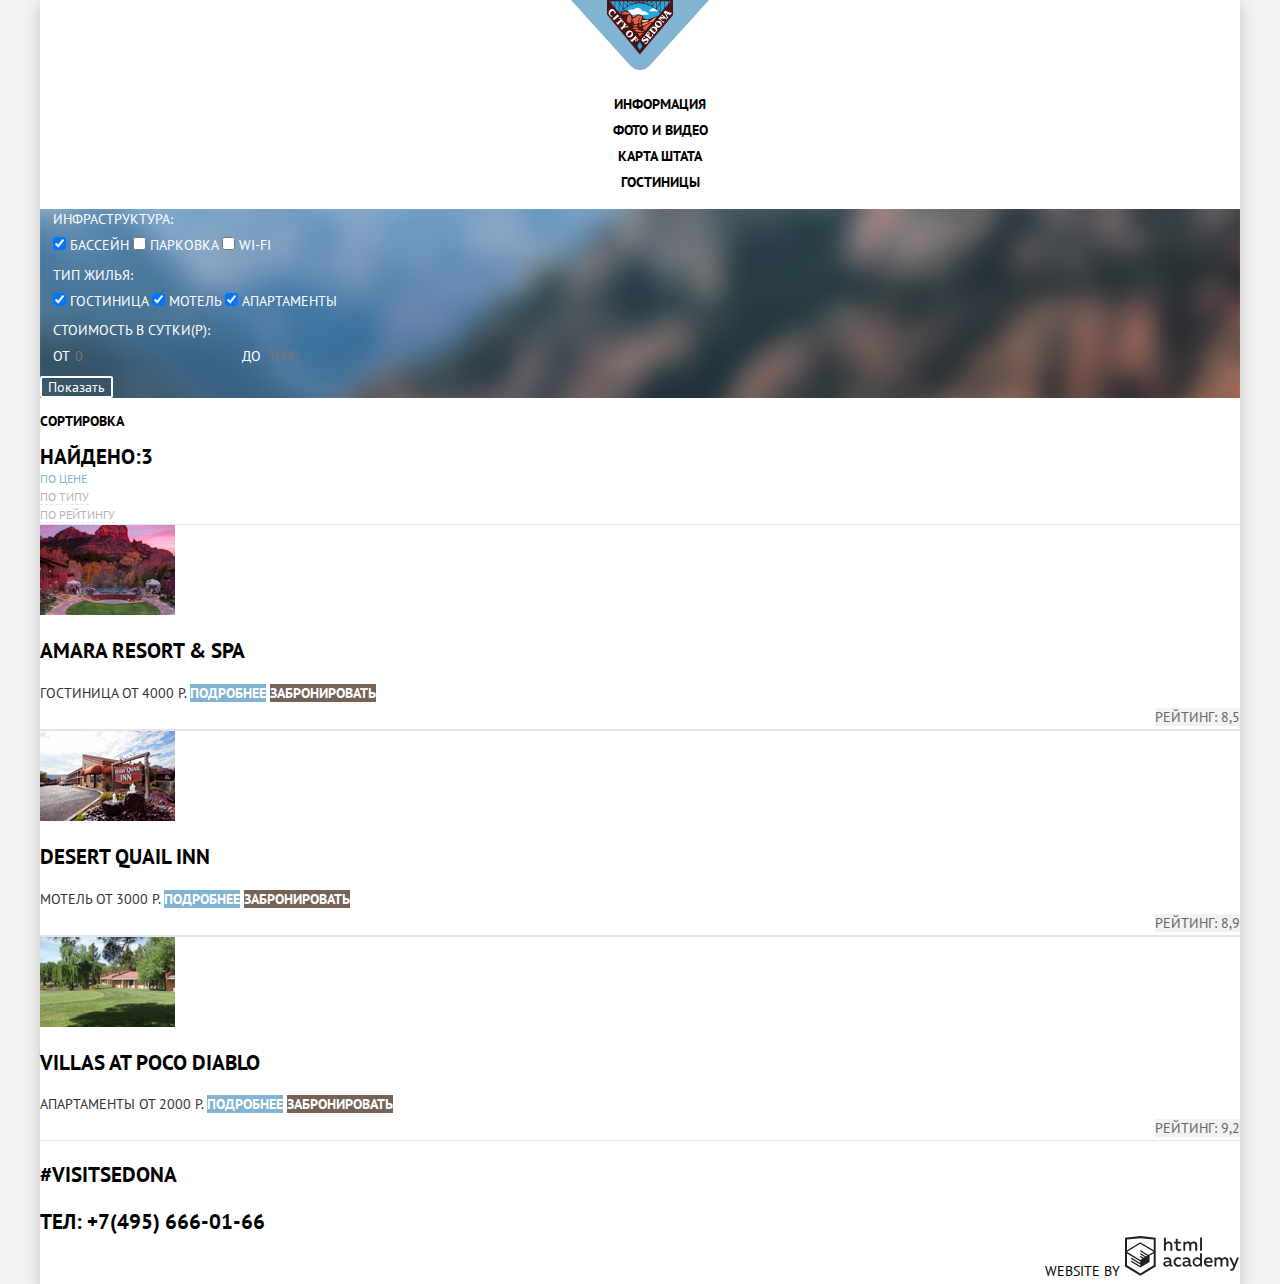
==== commit 79da62c9: "-" ====
--- a/hotels.html
+++ b/hotels.html
@@ -20,16 +20,16 @@
     <nav class="nav">
       <ul class="nav-menu">
         <li class="menu-item">
-          <a href="index.html #information">Информация</a>
-        </li>
-        <li class="menu-item">
-          <a href="#">Фото и видео</a>
-        </li>
-        <li class="menu-item">
-          <a href="index.html #local-map">Карта штата</a>
-        </li>
-        <li class="menu-item">
-          <a href="hotels.html">Гостиницы</a>
+          <a class="active" href="index.html #information">Информация</a>
+        </li>
+        <li class="menu-item">
+          <a class="active" href="#">Фото и видео</a>
+        </li>
+        <li class="menu-item">
+          <a class="active" href="index.html #local-map">Карта штата</a>
+        </li>
+        <li class="menu-item">
+          <a class="active" href="hotels.html">Гостиницы</a>
         </li>
       </ul>
     </nav>
@@ -45,14 +45,17 @@
           <label>
             <input class="filter-input" type="checkbox" name="pool" checked>
             Бассейн
+            <span></span>
           </label>
           <label>
             <input class="filter-input" type="checkbox" name="parking">
             Парковка
+            <span></span>
           </label>
           <label>
             <input class="filter-input" type="checkbox" name="wi-fi">
             Wi-fi
+            <span></span>
           </label>
         </fieldset>
         <fieldset class="filter-group">
@@ -60,23 +63,28 @@
           <label>
             <input class="filter-input" type="checkbox" name="hotel" checked>
             Гостиница
+            <span></span>
           </label>
           <label>
             <input class="filter-input" type="checkbox" name="motel" checked>
             Мотель
+            <span></span>
           </label>
           <label>
             <input class="filter-input" type="checkbox" name="apartments" checked>
             Апартаменты
+            <span></span>
           </label>
         </fieldset>
         <fieldset class="filter-group">
           <legend class="filter-heading">Стоимость в сутки(р):</legend>
           <label>От
             <input class="filter-input" type="text" name="min-price" placeholder="0">
+            <span></span>
           </label>
           <label>До
             <input class="filter-input" type="text" name="max-price" placeholder="3000">
+            <span></span>
           </label>
           <div class="range-selector">
             <!--Заглушка под рейндж-->
@@ -173,9 +181,9 @@
     </section>
   </main>
 
-  <footer class="main-footer">
+  <footer class="page-footer">
     <div class="contacts">
-      <p class="contacts_hashtag">#visitsedona</p>
+      <p class="contacts-hashtag">#visitsedona</p>
       <a class="phone-number" href="tel:+7(495)666-01-66">ТЕЛ: +7(495) 666-01-66</a>
     </div>
     <ul class="social-list">
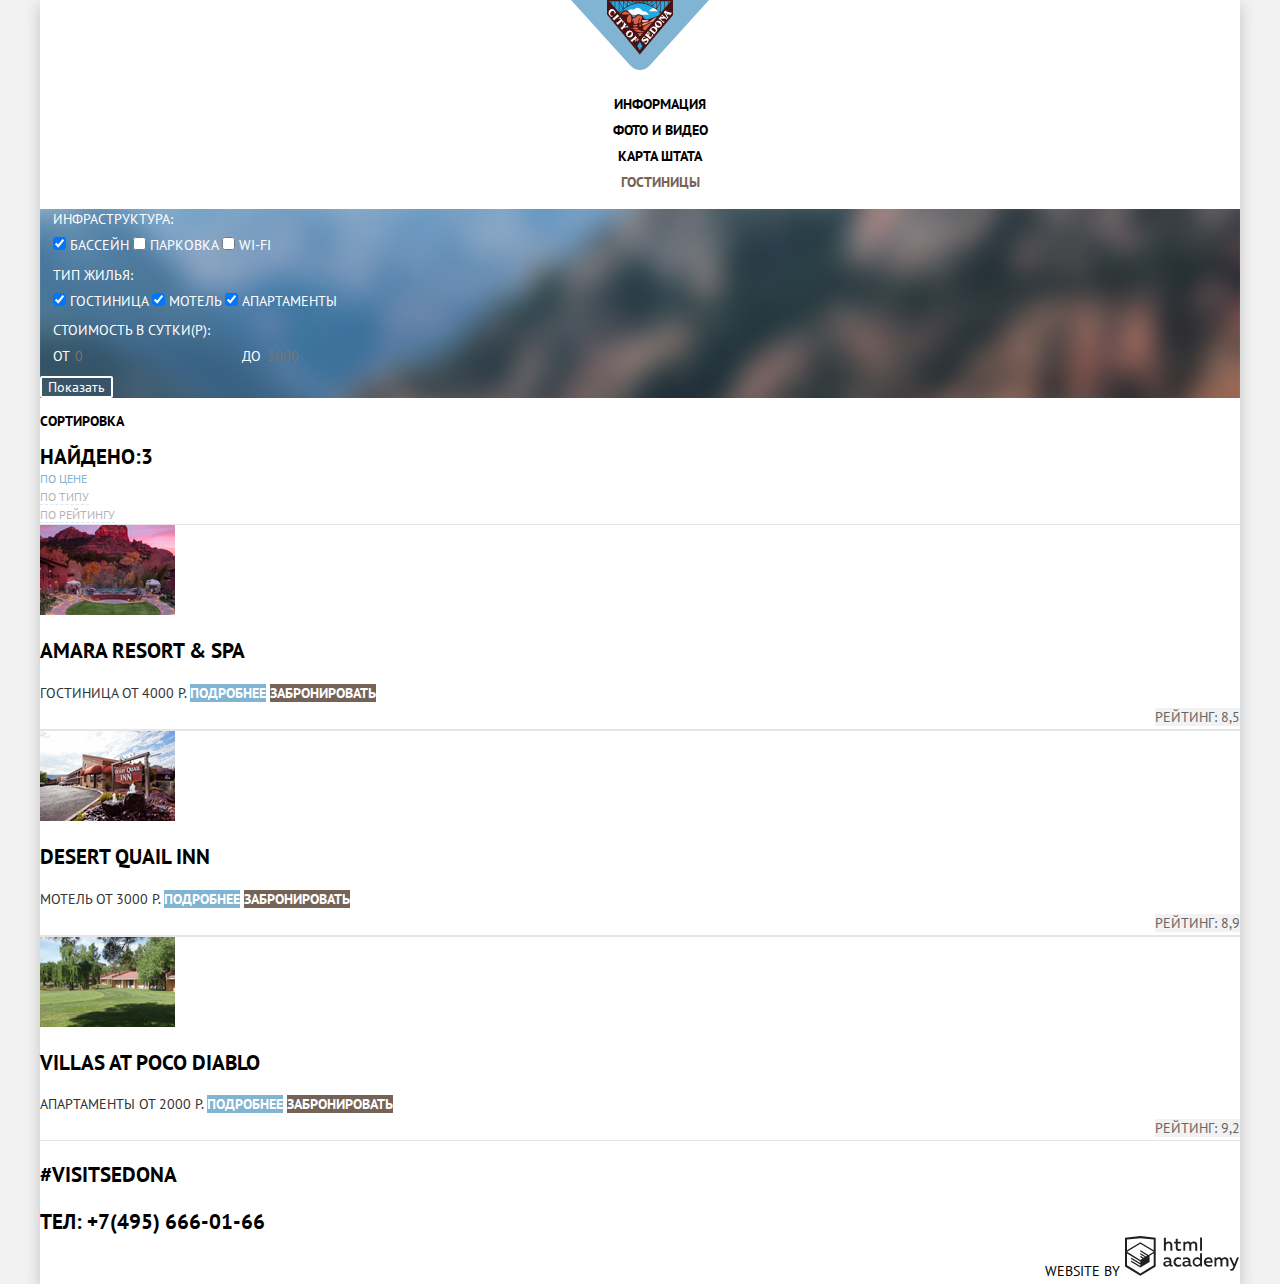
==== commit 1128c880: "еще раз внес мелкие правки в разметку главного меню" ====
--- a/hotels.html
+++ b/hotels.html
@@ -20,16 +20,16 @@
     <nav class="nav">
       <ul class="nav-menu">
         <li class="menu-item">
-          <a class="active" href="index.html #information">Информация</a>
+          <a href="index.html #information">Информация</a>
         </li>
         <li class="menu-item">
-          <a class="active" href="#">Фото и видео</a>
+          <a href="#">Фото и видео</a>
         </li>
         <li class="menu-item">
-          <a class="active" href="index.html #local-map">Карта штата</a>
-        </li>
-        <li class="menu-item">
-          <a class="active" href="hotels.html">Гостиницы</a>
+          <a href="index.html #local-map">Карта штата</a>
+        </li>
+        <li class="menu-item-current">
+          <a>Гостиницы</a>
         </li>
       </ul>
     </nav>
@@ -45,17 +45,14 @@
           <label>
             <input class="filter-input" type="checkbox" name="pool" checked>
             Бассейн
-            <span></span>
           </label>
           <label>
             <input class="filter-input" type="checkbox" name="parking">
             Парковка
-            <span></span>
           </label>
           <label>
             <input class="filter-input" type="checkbox" name="wi-fi">
             Wi-fi
-            <span></span>
           </label>
         </fieldset>
         <fieldset class="filter-group">
@@ -63,12 +60,10 @@
           <label>
             <input class="filter-input" type="checkbox" name="hotel" checked>
             Гостиница
-            <span></span>
           </label>
           <label>
             <input class="filter-input" type="checkbox" name="motel" checked>
             Мотель
-            <span></span>
           </label>
           <label>
             <input class="filter-input" type="checkbox" name="apartments" checked>
--- a/css/style.css
+++ b/css/style.css
@@ -109,11 +109,6 @@
   opacity: 0.3;
 }
 
-/*???
-.main-menu-item a:not(href) {
-  color: var(--basic-brown-100);
-}
-*/
 
 /* ====Main==== */
 
@@ -213,6 +208,8 @@
   color: var(--basic-white-03);
 }
 
+/* ====Form==== */
+
 .form {
   font-weight: 700;
   line-height: 26px;
@@ -263,8 +260,10 @@
   color: var(--basic-white-03);
 }
 
-.develop-logo:hover {
-  color: var(--basic-blue-100);
+.form-input,
+.search-button,
+.form-button {
+  outline: none;
 }
 
 .interactive-map {
@@ -313,7 +312,6 @@
   font-size: 14px;
 }
 
-
 /* =======Hotels page======= */
 
 /* ====Header-hotels==== */
@@ -333,7 +331,8 @@
   color: var(--basic-black-100);
 }
 
-.menu-item {
+.menu-item,
+.menu-item-current {
   text-align: center;
 }
 
@@ -346,6 +345,9 @@
   opacity: 0.3;
 }
 
+.menu-item-current a:not([href]) {
+  color: var(--basic-brown-100);
+}
 
 /* ====Main-hotels==== */
 
@@ -384,6 +386,11 @@
   color: var(--basic-black-100);
 }
 
+.filter-button,
+.filter-input {
+  outline: none;
+}
+
 /* ====Sort-section==== */
 
 .sort-container {
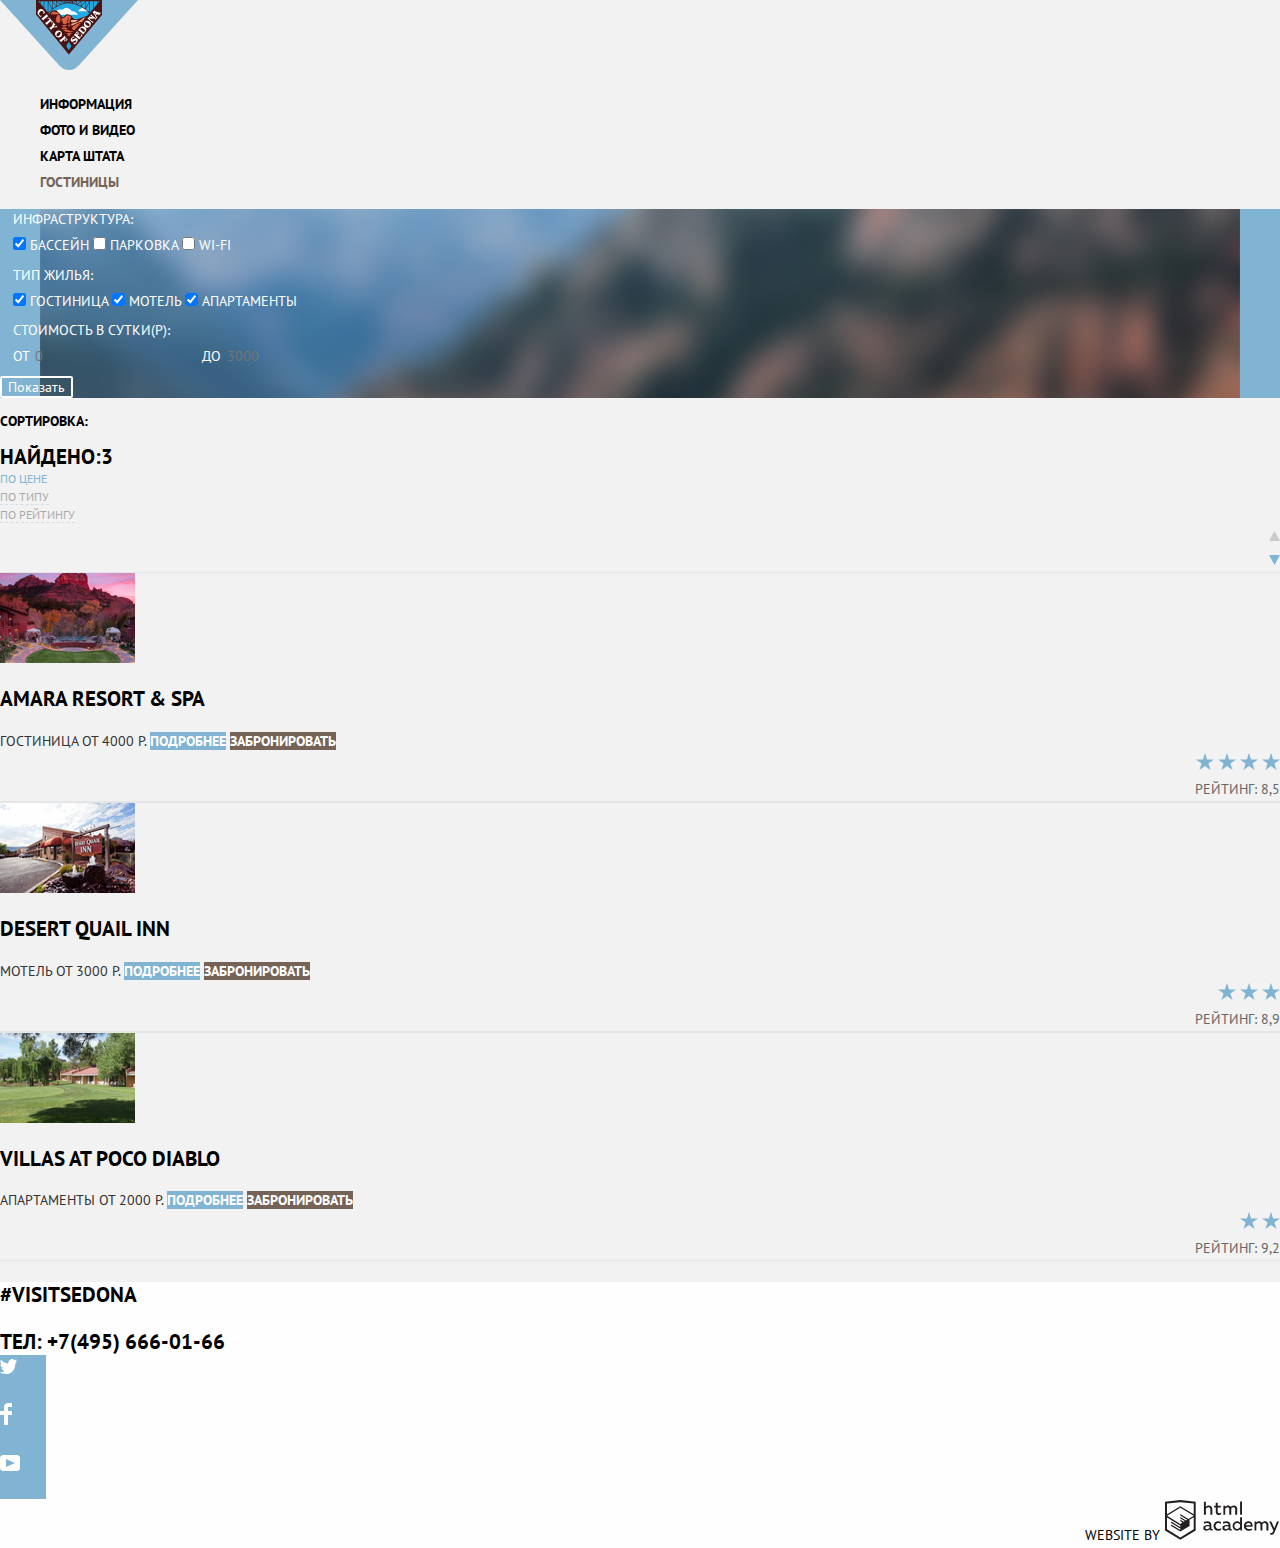
==== commit 6f2fb3bd: "внес правки в соответсвии с замечаниями, закончил экспорт графики из макета" ====
--- a/hotels.html
+++ b/hotels.html
@@ -92,10 +92,10 @@
     </section>
     <section class="sort">
       <div class="sort-container">
-        <h3 class="sort-title">Сортировка</h3>
+        <h3 class="sort-title">Сортировка:</h3>
         <span class="sort-text">Найдено:3</span>
         <ul class="sort-list">
-          <li class="sort-item-active">
+          <li class="sort-item sort-item-active">
             <a href="#">
               По цене
             </a>
@@ -114,10 +114,20 @@
       </div>
       <ul class="sort-link">
         <li class="sort-pointer">
-          <a href="#"></a>
+          <a href="#" class="sort-pointer-link">
+            <span class="visually-hidden">По возрастанию</span>
+            <svg width="11" height="10" viewBox="0 0 11 10" fill="none" xmlns="http://www.w3.org/2000/svg">
+              <path d="M5.5 0L0 10H11L5.5 0Z" fill="#CACACA" />
+            </svg>
+          </a>
         </li>
         <li class="sort-pointer">
-          <a href="#"></a>
+          <a href="#" class="sort-pointer-link sort-pointer-active-link">
+            <span class="visually-hidden">По убыванию</span>
+            <svg width="11" height="10" viewBox="0 0 11 10" fill="none" xmlns="http://www.w3.org/2000/svg">
+              <path d="M5.5 10L0 0H11" fill="#CACACA" />
+            </svg>
+          </a>
         </li>
       </ul>
       </ul>
@@ -135,6 +145,35 @@
             <a class="details" href="#">Подробнее</a>
             <a class="reservation" href="#">Забронировать</a>
           </div>
+          <div class="item-rating-star">
+            <span>
+              <svg xmlns="http://www.w3.org/2000/svg" width="18" height="17" viewBox="0 0 18 17">
+                <path fill="#81B3D2"
+                  d="M9.002 0l2.126 6.494h6.877l-5.564 4.012L14.566 17l-5.564-4.013L3.438 17l2.126-6.494L0 6.494h6.878z">
+                </path>
+              </svg>
+            </span>
+            <span>
+              <svg xmlns="http://www.w3.org/2000/svg" width="18" height="17" viewBox="0 0 18 17">
+                <path fill="#81B3D2"
+                  d="M9.002 0l2.126 6.494h6.877l-5.564 4.012L14.566 17l-5.564-4.013L3.438 17l2.126-6.494L0 6.494h6.878z">
+                </path>
+              </svg>
+            </span>
+            <span>
+              <svg xmlns="http://www.w3.org/2000/svg" width="18" height="17" viewBox="0 0 18 17">
+                <path fill="#81B3D2"
+                  d="M9.002 0l2.126 6.494h6.877l-5.564 4.012L14.566 17l-5.564-4.013L3.438 17l2.126-6.494L0 6.494h6.878z">
+                </path>
+              </svg>
+            </span>
+            <span><svg xmlns="http://www.w3.org/2000/svg" width="18" height="17" viewBox="0 0 18 17">
+                <path fill="#81B3D2"
+                  d="M9.002 0l2.126 6.494h6.877l-5.564 4.012L14.566 17l-5.564-4.013L3.438 17l2.126-6.494L0 6.494h6.878z">
+                </path>
+              </svg>
+            </span>
+          </div>
           <div class="item-rating">
             <span class="subitem-rating">Рейтинг: 8,5</span>
           </div>
@@ -152,6 +191,29 @@
             <a class="details" href="#">Подробнее</a>
             <a class="reservation" href="#">Забронировать</a>
           </div>
+          <div class="item-rating-star">
+            <span>
+              <svg xmlns="http://www.w3.org/2000/svg" width="18" height="17" viewBox="0 0 18 17">
+                <path fill="#81B3D2"
+                  d="M9.002 0l2.126 6.494h6.877l-5.564 4.012L14.566 17l-5.564-4.013L3.438 17l2.126-6.494L0 6.494h6.878z">
+                </path>
+              </svg>
+            </span>
+            <span>
+              <svg xmlns="http://www.w3.org/2000/svg" width="18" height="17" viewBox="0 0 18 17">
+                <path fill="#81B3D2"
+                  d="M9.002 0l2.126 6.494h6.877l-5.564 4.012L14.566 17l-5.564-4.013L3.438 17l2.126-6.494L0 6.494h6.878z">
+                </path>
+              </svg>
+            </span>
+            <span>
+              <svg xmlns="http://www.w3.org/2000/svg" width="18" height="17" viewBox="0 0 18 17">
+                <path fill="#81B3D2"
+                  d="M9.002 0l2.126 6.494h6.877l-5.564 4.012L14.566 17l-5.564-4.013L3.438 17l2.126-6.494L0 6.494h6.878z">
+                </path>
+              </svg>
+            </span>
+          </div>
           <div class="item-rating">
             <span class="subitem-rating">Рейтинг: 8,9</span>
           </div>
@@ -167,6 +229,22 @@
             <span class="item-price">От 2000 р.</span>
             <a class="details" href="#">Подробнее</a>
             <a class="reservation" href="#">Забронировать</a>
+          </div>
+          <div class="item-rating-star">
+            <span>
+              <svg xmlns="http://www.w3.org/2000/svg" width="18" height="17" viewBox="0 0 18 17">
+                <path fill="#81B3D2"
+                  d="M9.002 0l2.126 6.494h6.877l-5.564 4.012L14.566 17l-5.564-4.013L3.438 17l2.126-6.494L0 6.494h6.878z">
+                </path>
+              </svg>
+            </span>
+            <span>
+              <svg xmlns="http://www.w3.org/2000/svg" width="18" height="17" viewBox="0 0 18 17">
+                <path fill="#81B3D2"
+                  d="M9.002 0l2.126 6.494h6.877l-5.564 4.012L14.566 17l-5.564-4.013L3.438 17l2.126-6.494L0 6.494h6.878z">
+                </path>
+              </svg>
+            </span>
           </div>
           <div class="item-rating">
             <span class="subitem-rating">Рейтинг: 9,2</span>
@@ -183,19 +261,43 @@
     </div>
     <ul class="social-list">
       <li class="social-item">
-        <a href="https://twitter.com/"></a>
+        <a href="https://twitter.com/">
+          <span class="visually-hidden">Twitter</span>
+          <svg width="17" height="17" viewBox="0 0 17 17" fill="none" xmlns="http://www.w3.org/2000/svg">
+            <path
+              d="M10.95 1.14409C12.635 0.648089 13.934 1.41409 14.527 2.32309C15.2 2.09209 15.858 1.84209 16.538 1.61509C16.5249 2.30145 16.2117 2.94761 15.681 3.38309C16.366 3.55309 16.985 2.89209 16.985 2.89209C16.816 3.89209 15.979 4.68009 15.422 4.91609C15.191 11.6661 12.247 16.1331 5.34498 15.9981H4.89898C4.48898 15.9981 0.734977 15.5381 0.000976562 14.1111C2.27198 14.3071 3.89398 13.6891 4.69398 12.9341C3.73398 12.6341 2.01498 12.4571 1.71498 9.98409C2.06398 10.0901 2.27898 10.2121 2.90498 10.1031C1.70498 9.24709 0.373977 8.53009 0.447977 6.33009C0.732977 6.65809 1.51498 6.86609 1.78798 6.80209C1.08498 6.56109 -0.182023 3.44209 0.893977 1.85009C2.71198 3.70409 4.62898 5.45609 8.04598 5.62309C8.25398 3.33009 9.18298 1.79309 10.95 1.14409Z"
+              fill="white" />
+          </svg>
+        </a>
       </li>
       <li class="social-item">
-        <a href="https://www.facebook.com/"></a>
+        <a href="https://www.facebook.com/">
+          <span class="visually-hidden">Facebook</span>
+          <svg width="12" height="22" viewBox="0 0 12 22" fill="none" xmlns="http://www.w3.org/2000/svg">
+            <path d="M12 4V0H8C5.79086 0 4 1.79086 4 4V8H0V12H4V22H8V12H12V8H8V4H12Z" fill="white" />
+          </svg>
+        </a>
       </li>
       <li class="social-item">
-        <a href="https://www.youtube.com/"></a>
+        <a href="https://www.youtube.com/">
+          <span class="visually-hidden">Youtube</span>
+          <svg width="20" height="16" viewBox="0 0 20 16" fill="none" xmlns="http://www.w3.org/2000/svg">
+            <path fill-rule="evenodd" clip-rule="evenodd"
+              d="M3 0H17C18.65 0 20 1.35 20 3V13C20 14.65 18.65 16 17 16H3C1.35 16 0 14.65 0 13V3C0 1.35 1.35 0 3 0ZM6.027 4.002V11.998L15.014 8L6.027 4.002Z"
+              fill="white" />
+          </svg>
+        </a>
       </li>
     </ul>
     <div class="developer-contact">
       <span class="develop-by">website by</span>
       <a class="develop-logo" href="https://htmlacademy.ru/intensive/htmlcss">
-        <img src="img/logo-htmlacademy.svg" width="115" height="41" alt="logo-htmlacademy">
+        <span class="visually-hidden">Логотип html-академии</span>
+        <svg width="115" height="41" viewBox="0 0 115 41" fill="none" xmlns="http://www.w3.org/2000/svg">
+          <path fill-rule="evenodd" clip-rule="evenodd"
+            d="M15.5197 1.05737H15.3509L0 2.71895V31.4945L15.3509 40.8382L30.7018 31.4945V2.71895L15.5197 1.05737ZM77.0183 2.62185H75.0876V15.7311H77.0183V2.62185ZM40.8619 2.63264V7.76843C41.6131 6.9864 42.6386 6.5436 43.7105 6.53843C44.6823 6.47908 45.6329 6.84495 46.3253 7.54479C47.0177 8.24462 47.3866 9.21244 47.3399 10.2068V15.7634H45.367V10.4658C45.4231 9.94897 45.2754 9.43059 44.9566 9.02553C44.6377 8.62047 44.174 8.36218 43.6683 8.3079H43.3518C42.3456 8.36979 41.4321 8.9295 40.9041 9.80764V15.7634H38.8995V2.63264H40.8619ZM77.0183 31.4837H75.2775V30.0595C74.4828 31.1353 73.23 31.7538 71.9119 31.7211C69.4751 31.5528 67.5825 29.4822 67.5825 26.9845C67.5825 24.4867 69.4751 22.4162 71.9119 22.2479C73.1195 22.2052 74.2818 22.7203 75.0771 23.6505V18.3205H77.0183V31.4837ZM47.0656 30.0595C47.263 30.0515 47.4583 30.0152 47.6459 29.9516V31.3866C47.2482 31.5404 46.826 31.6172 46.4009 31.6132C45.6482 31.6769 44.9394 31.2429 44.639 30.5342C43.7036 31.31 42.5302 31.7227 41.3261 31.6995C39.733 31.6995 38.256 30.804 38.256 28.9482C38.256 26.65 40.3661 25.9379 42.1702 25.9379C42.9402 25.9505 43.707 26.0408 44.4596 26.2076V25.884C44.4596 24.805 43.6578 23.9742 42.1491 23.9742C41.0585 23.9764 39.9804 24.2116 38.9839 24.6647V22.8305C40.0678 22.451 41.204 22.2506 42.3495 22.2371C44.8394 22.2371 46.3693 23.4455 46.3693 26.1753V29.4121C46.3546 29.5668 46.401 29.721 46.4981 29.8406C46.5951 29.9601 46.7349 30.035 46.8862 30.0487H47.0656V30.0595ZM40.2711 28.8403C40.298 29.229 40.4761 29.5905 40.7655 29.844C41.055 30.0974 41.4317 30.2217 41.8115 30.189H41.9275C42.8819 30.1906 43.7973 29.8022 44.4702 29.11V27.5779C43.842 27.4414 43.2026 27.3655 42.5605 27.3513C41.5055 27.3513 40.2817 27.7074 40.2817 28.8403H40.2711ZM56.0229 22.9384C55.1962 22.4632 54.2596 22.2246 53.3115 22.2479H52.9422C51.7332 22.2873 50.5891 22.8166 49.7619 23.7192C48.9347 24.6218 48.4923 25.8236 48.5321 27.06V27.5024C48.6957 30.0004 50.805 31.8921 53.2482 31.7318C54.2519 31.7555 55.2477 31.5452 56.1601 31.1168V29.2718C55.3769 29.7215 54.4945 29.9591 53.5963 29.9624C52.5199 30.0288 51.4963 29.4793 50.9385 28.5356C50.3806 27.5918 50.3806 26.4095 50.9385 25.4658C51.4963 24.522 52.5199 23.9725 53.5963 24.039C54.461 24.0357 55.3066 24.2989 56.0229 24.7942V22.9384ZM66.1514 30.0595C66.3488 30.0515 66.5441 30.0152 66.7317 29.9516V31.3866C66.334 31.5404 65.9118 31.6172 65.4867 31.6132C64.734 31.6769 64.0252 31.2429 63.7248 30.5342C62.7894 31.31 61.616 31.7227 60.4119 31.6995C58.8188 31.6995 57.3417 30.804 57.3417 28.9482C57.3417 26.65 59.4518 25.9379 61.256 25.9379C62.0259 25.9505 62.7928 26.0408 63.5454 26.2076V25.884C63.5454 24.805 62.7436 23.9742 61.2349 23.9742C60.1443 23.9764 59.0662 24.2116 58.0697 24.6647V22.8305C59.1536 22.451 60.2897 22.2506 61.4353 22.2371C63.9252 22.2371 65.455 23.4455 65.455 26.1753V29.4121C65.4404 29.5668 65.4868 29.721 65.5838 29.8406C65.6809 29.9601 65.8207 30.035 65.972 30.0487H66.1514V30.0595ZM59.855 29.8481C59.5632 29.5943 59.3837 29.2311 59.3569 28.8403H59.378C59.378 27.7074 60.5385 27.3513 61.6569 27.3513C62.299 27.3655 62.9383 27.4414 63.5665 27.5779V29.11C62.8937 29.8022 61.9782 30.1906 61.0239 30.189H60.9078C60.5263 30.2247 60.1469 30.1019 59.855 29.8481ZM69.3271 26.9305C69.3271 25.2859 70.6308 23.9526 72.239 23.9526L72.2601 24.0066C73.4742 24.0066 74.5742 24.7382 75.0665 25.8732V28.0311C74.5856 29.1871 73.4673 29.9296 72.239 29.9084C70.6308 29.9084 69.3271 28.5752 69.3271 26.9305ZM83.3486 22.2479C86.8408 22.2479 88.0541 25.1395 87.4844 27.7397H80.922C81.1436 29.3582 82.6839 30.0163 84.2876 30.0163C85.2509 30.0196 86.2027 29.8021 87.0729 29.3797V31.1061C86.0736 31.5421 84.9939 31.7519 83.9078 31.7211C81.2385 31.7211 78.8963 30.189 78.8963 26.9521C78.8362 25.7502 79.2482 24.5736 80.0408 23.6841C80.8334 22.7945 81.9408 22.2658 83.1165 22.2155H83.3486V22.2479ZM80.8693 26.1753C80.9704 24.8237 82.1216 23.8104 83.4436 23.9095H83.4858C84.1064 23.8531 84.7196 24.08 85.1612 24.5295C85.6028 24.979 85.8275 25.6051 85.7752 26.24H80.8693V26.1753ZM89.489 31.4621V22.4961H91.2298V23.575C91.9777 22.7197 93.041 22.2229 94.1628 22.2047C95.2951 22.1328 96.3712 22.7163 96.9482 23.7153C97.7407 22.8335 98.8477 22.3161 100.018 22.2803C100.952 22.2327 101.859 22.6011 102.507 23.2901C103.154 23.9792 103.478 24.9213 103.394 25.8732V31.4837H101.39V25.9271C101.437 25.4734 101.306 25.0191 101.024 24.6647C100.743 24.3104 100.336 24.0852 99.8917 24.039H99.6174C98.7512 24.0941 97.9525 24.536 97.4335 25.2474V31.4837H95.4289V25.9271C95.4728 25.47 95.3357 25.0139 95.0481 24.6611C94.7606 24.3082 94.3467 24.088 93.8991 24.0497H93.6881C92.7466 24.1344 91.8915 24.6449 91.3564 25.4416V31.5161H89.5312L89.489 31.4621ZM113.977 22.4745H111.972L109.324 29.2718L106.306 22.4853H104.196L108.417 31.5484L108.237 32.0016C107.72 33.3611 107.003 34.0516 106.053 34.0516C105.75 34.0548 105.447 34.0112 105.156 33.9221V35.6161C105.536 35.7125 105.926 35.7632 106.317 35.7671C107.646 35.7671 108.902 35.0226 109.851 32.6813L113.977 22.4745ZM52.689 6.78658V3.54974L50.7266 4.01369V6.73264H49.144V8.49132H50.7899V12.9905C50.7231 13.817 51.0244 14.6301 51.61 15.2038C52.1955 15.7775 53.0028 16.0505 53.8073 15.9468C54.5996 15.9535 55.3875 15.8259 56.139 15.5692V13.8429C55.5727 14.0781 54.9672 14.199 54.356 14.199C53.2165 14.199 52.689 13.8105 52.689 12.6237V8.5129H55.8541V6.78658H52.689ZM58.3862 15.7526V6.75421H60.1376V7.83316C60.8811 6.97655 61.9403 6.476 63.0601 6.45211C64.1624 6.38099 65.2146 6.93142 65.8032 7.88711C66.5958 7.00534 67.7028 6.48794 68.8734 6.45211C69.8138 6.41462 70.7233 6.79859 71.364 7.50353C72.0046 8.20846 72.3126 9.16418 72.2073 10.1205V15.7418H70.2028V10.1853C70.2499 9.73151 70.1184 9.27721 69.8373 8.92287C69.5561 8.56853 69.1485 8.34334 68.7046 8.29711H68.4619C67.5957 8.35228 66.797 8.7942 66.278 9.50553V15.7418H64.2734V10.1853C64.3206 9.73151 64.1891 9.27721 63.9079 8.92287C63.6268 8.56853 63.2191 8.34334 62.7752 8.29711H62.5326C61.5911 8.38181 60.736 8.89229 60.2009 9.68895V15.7634H58.3862V15.7526ZM28.6972 30.3033L28.7078 30.2968L28.6972 30.3184V30.3033ZM28.6972 18.3205V30.3033L15.3509 38.4321L2.00459 30.3184V18.5147L15.2876 26.6068V28.0311L6.18257 22.5284V23.9418L15.3404 29.5632V31.0629L6.19312 25.4955V26.9521L15.3509 32.5734L24.5826 26.9197V20.8129L28.6972 18.3205ZM28.7078 16.7776L25.0362 18.9355L23.3482 20.0145L15.3087 15.0837V16.4971L22.156 20.7266L22.0083 20.8237L20.9532 21.4063L15.2876 17.9537V19.3995L19.761 22.1184L18.706 22.8413L15.3298 20.7913V22.2047L17.5454 23.5426L15.2982 24.9021L2.11009 16.864L15.3087 8.72869L28.7078 16.7776ZM15.2876 7.27211L28.7078 15.3534V4.56395L15.3615 3.12895L2.01514 4.56395V15.3534L15.2876 7.27211Z"
+            fill="#231F20" />
+        </svg>
       </a>
     </div>
   </footer>
--- a/css/style.css
+++ b/css/style.css
@@ -49,16 +49,21 @@
   line-height: 24px;
   font-weight: 400;
   text-transform: uppercase;
-  background-color: var(--basic-white-100);
+}
+
+a {
+  text-decoration: none;
+}
+
+/*
+.wrapper {
+  position: relative;
   max-width: 1200px;
   margin: auto;
-  padding: 0;
-  box-shadow: 0px 5px 15px 0px var(--basic-black-02);
-}
-
-a {
-  text-decoration: none;
-}
+  box-shadow: 0 5px 15px var(--basic-black-02);
+  background-color: var(--basic-white-100);
+}
+*/
 
 .visually-hidden {
   position: absolute;
@@ -80,11 +85,6 @@
 
 /*Main navigation*/
 
-
-.header-inner {
-  text-align: center;
-}
-
 .main-nav {
   line-height: 26px;
   font-weight: bold;
@@ -96,10 +96,6 @@
   color: var(--basic-black-100);
 }
 
-.main-menu-item {
-  text-align: center;
-}
-
 .main-menu-item a:hover {
   color: var(--basic-blue-100);
 }
@@ -109,18 +105,14 @@
   opacity: 0.3;
 }
 
-
 /* ====Main==== */
-
 
 .intro {
   background-image: url("../img/main_background.jpg");
   background-repeat: no-repeat;
   background-position: center;
   background-color: var(--basic-black-100);
-  text-align: center;
-}
-
+}
 
 .intro-description {
   font-size: 21px;
@@ -128,7 +120,6 @@
   font-weight: bold;
   white-space: pre-wrap;
 }
-
 
 .features-list {
   background-color: var(--basic-grey-100);
@@ -149,10 +140,6 @@
   background-color: var(--basic-blue-100);
 }
 
-.features-item {
-  text-align: center;
-}
-
 .facts {
   background-color: var(--basic-white-100);
   line-height: 21px;
@@ -163,12 +150,10 @@
 
 .facts-title {
   color: var(--basic-black-100);
-  text-align: center;
 }
 
 .facts-description {
   color: var(--basic-black-200);
-  text-align: center;
   margin: 0;
 }
 
@@ -196,7 +181,6 @@
   font-size: 21px;
   line-height: 26px;
   font-weight: 700;
-
 }
 
 .search-link:hover {
@@ -233,16 +217,17 @@
 }
 
 .form-button {
-  background-color: var(--basic-grey-200);
-  border-style: none;
-}
-
-.form-button:hover {
-  background-color: var(--basic-black-100);
-}
-
-.form-button:active {
-  background-color: var(--basic-blue-100);
+  border-style: none;
+}
+
+.form-button svg path:hover,
+.form-button svg rect:hover {
+  fill: var(--basic-black-100);
+}
+
+.form-button svg path:active,
+.form-button svg rect:active {
+  fill: var(--basic-blue-100);
 }
 
 .search-button {
@@ -266,10 +251,20 @@
   outline: none;
 }
 
+.map {
+  position: relative;
+}
+
 .interactive-map {
   border-style: none;
-}
-
+  position: absolute;
+  left: 0;
+  top: 0;
+}
+
+.static-map {
+  object-fit: fill;
+}
 
 /* ====Footer==== */
 
@@ -292,6 +287,9 @@
 
 .social-item {
   background-color: var(--basic-blue-100);
+  width: 46px;
+  height: 48px;
+  cursor: pointer;
 }
 
 .social-item:hover {
@@ -300,7 +298,10 @@
 
 .social-item:active {
   background-color: var(--basic-blue-200);
-  color: var(--basic-white-03);
+}
+
+.social-item svg path:active {
+  fill-opacity: 0.3;
 }
 
 .developer-contact {
@@ -312,13 +313,17 @@
   font-size: 14px;
 }
 
+.develop-logo svg path:hover {
+  fill: var(--basic-blue-100);
+}
+
+.develop-logo svg path:active {
+  fill: var(--basic-grey-300);
+}
+
 /* =======Hotels page======= */
 
 /* ====Header-hotels==== */
-
-.header-inner {
-  text-align: center;
-}
 
 .nav {
   line-height: 26px;
@@ -329,11 +334,6 @@
 .nav-menu a {
   list-style: none;
   color: var(--basic-black-100);
-}
-
-.menu-item,
-.menu-item-current {
-  text-align: center;
 }
 
 .nav-menu a:hover {
@@ -410,36 +410,57 @@
   padding: 0;
 }
 
-.sort-item-active a {
-  color: var(--basic-blue-100);
-}
-
 .sort-item a {
   color: var(--basic-black-100);
   opacity: 0.3;
   border-bottom: 1px dashed var(--basic-blue-100);
 }
 
-.sort-item-active a:hover,
 .sort-item a:hover {
   color: var(--basic-blue-100);
   opacity: 1;
 }
 
-.sort-item-active a:active,
 .sort-item a:active {
   color: var(--basic-black-100);
   border-style: none;
   opacity: 1;
 }
 
+.sort-item-active a {
+  color: var(--basic-blue-100);
+  border-style: none;
+  opacity: 1;
+}
+
+.sort-item-active a:hover {
+  border-bottom: 1px dashed var(--basic-blue-100);
+}
+
+.sort-item-active a:active {
+  color: var(--basic-black-100);
+  border-style: none;
+  opacity: 1;
+}
+
 .sort-link {
   list-style: none;
   margin: 0;
   padding: 0;
-}
-
-
+  text-align: right;
+}
+
+.sort-pointer-link svg path:hover {
+  fill: var(--basic-black-100);
+}
+
+.sort-pointer-link svg path:active {
+  fill: var(--basic-blue-100);
+}
+
+.sort-pointer-active-link svg path {
+  fill: var(--basic-blue-100);
+}
 
 /* ====Results-section==== */
 
@@ -516,3 +537,7 @@
   color: var(--basic-grey-500);
   line-height: 21px;
 }
+
+.item-rating-star {
+  text-align: right;
+}
